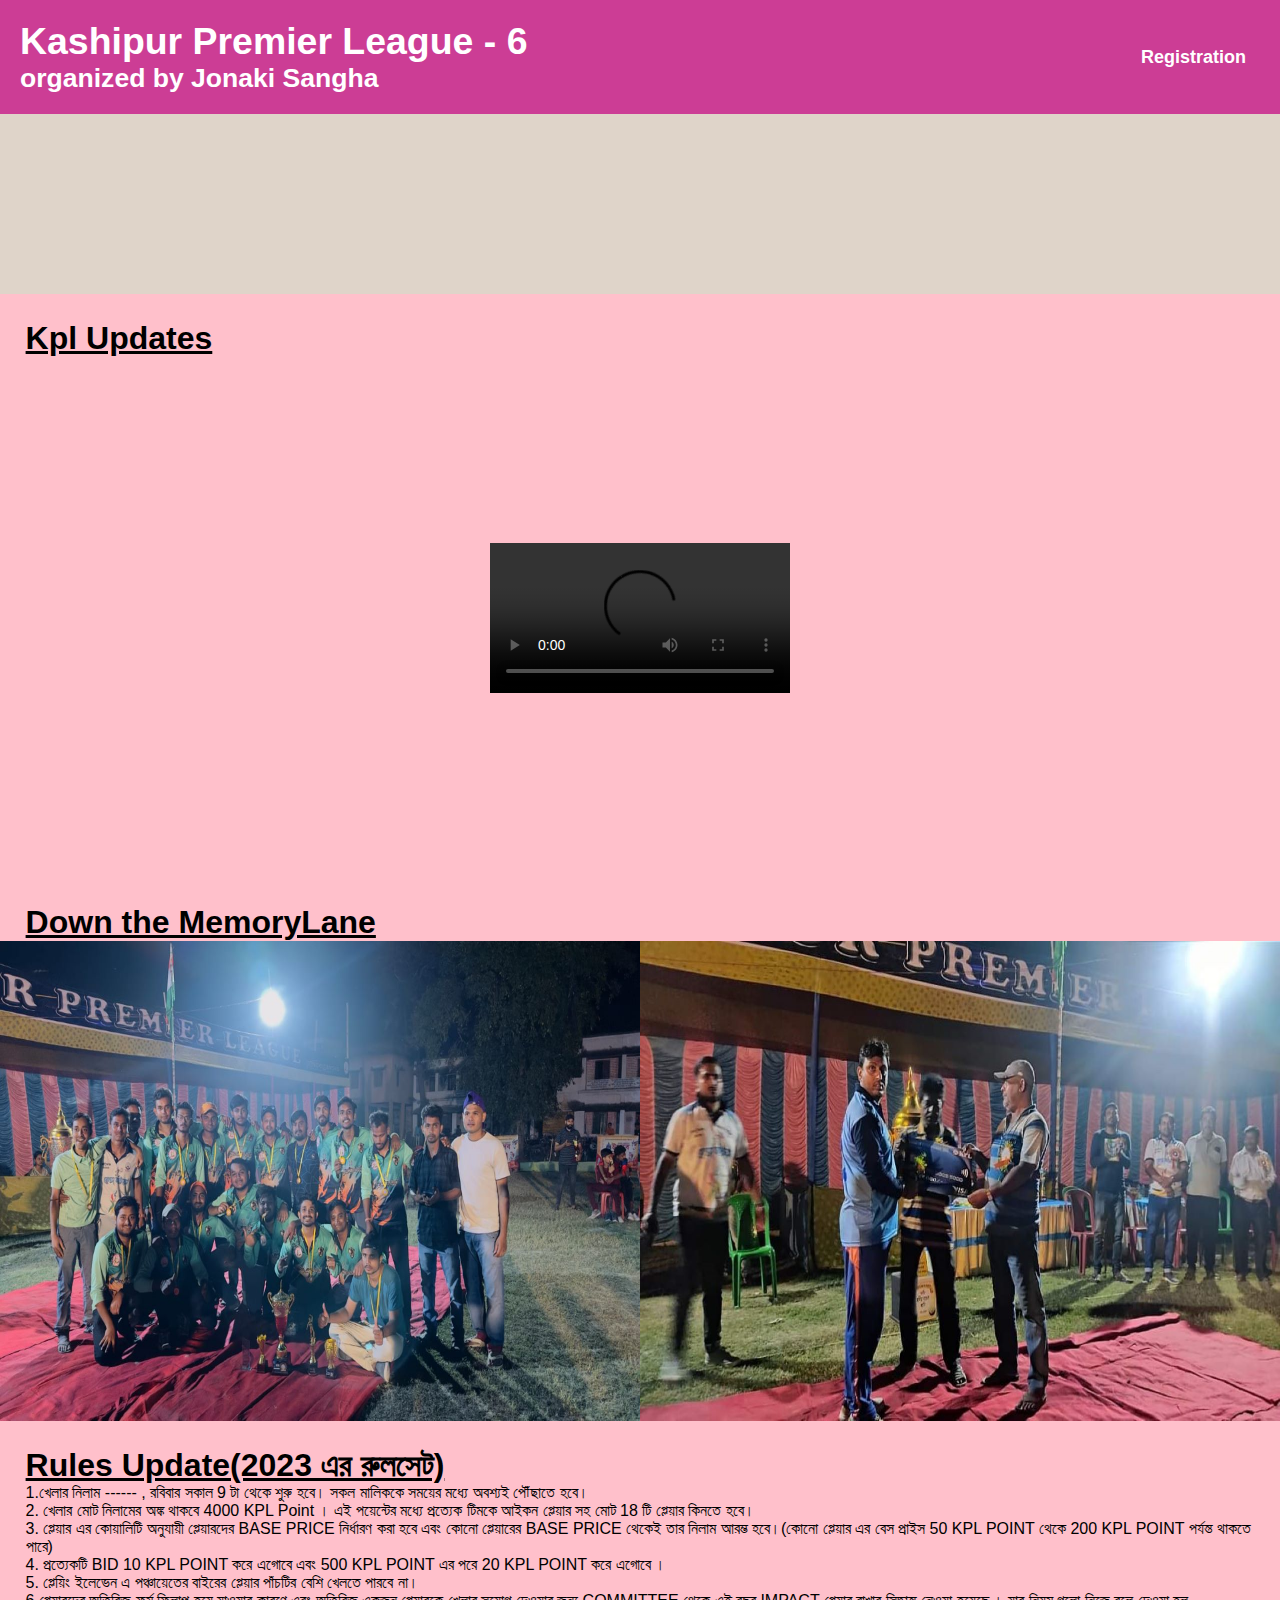
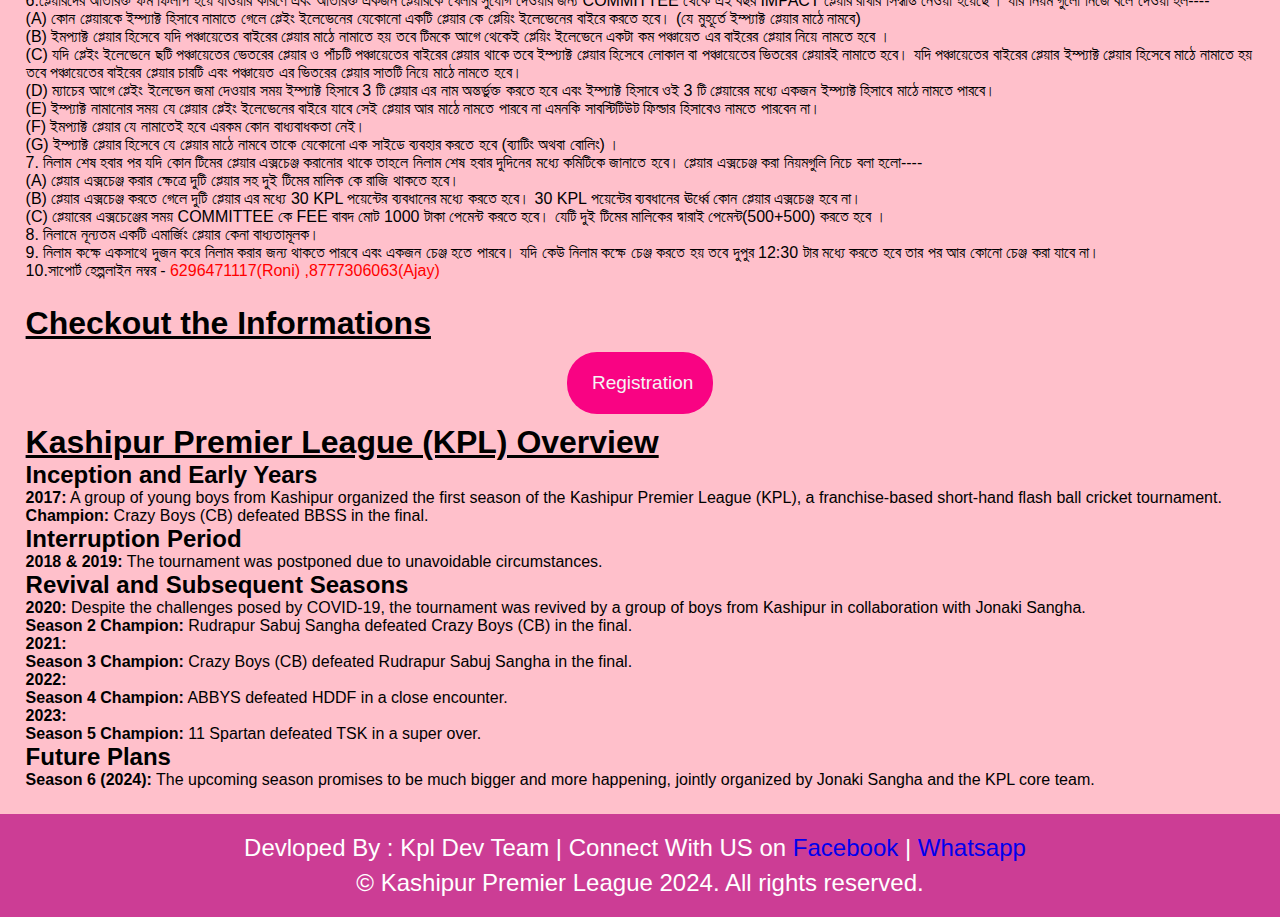
==== index.html @ cda7e5f6 "ada" ====
<!DOCTYPE html>
<html lang="en">
<link rel="icon" href="transparent_logo.ico" type="image/x-icon">

<head>
  <meta charset="UTF-8" />
  <meta http-equiv="X-UA-Compatible" content="IE=edge" />
  <meta name="viewport" content="width=device-width, initial-scale=1.0" />
  <link rel="stylesheet" href="style.css" />
  <title>Kashipur Premier League</title>
      <!-- Google tag (gtag.js) -->
<script async src="https://www.googletagmanager.com/gtag/js?id=G-2DKXMGP7B2"></script>
<script>
  window.dataLayer = window.dataLayer || [];
  function gtag(){dataLayer.push(arguments);}
  gtag('js', new Date());

  gtag('config', 'G-2DKXMGP7B2');
</script>
</head>




<body style="background-color: pink;">
  <div>
    <nav class="navbar">

      <!-- Title -->
      <div class="logo">
        <h3>Kashipur Premier League - 6 </h3>
        <h5>organized by Jonaki Sangha</h5>
      </div>
      <!-- NAVIGATION MENU -->
      <ul class="nav-links">

        <!-- USING CHECKBOX HACK -->
        <input type="checkbox" id="checkbox_toggle" />
        <label for="checkbox_toggle" class="hamburger">&#9776;</label>

        <!-- NAVIGATION MENUS -->
        <div class="menu">

          <!-- <li class="TeamList A"> 
             <p>Team List A</p>


            <ul class="dropdown">
              <li><div onclick="redirectToURL('titanSuperKings.pdf')">TSK</div></li>
              <li><div onclick="redirectToURL('abbys.pdf')">ABBYS</div></li>
              <li><div onclick="redirectToURL('bbs.pdf')">BBS</div></li>
              <li><div onclick="redirectToURL('elevenSpartan.pdf')">11S</div></li>
              <li><div onclick="redirectToURL('kashipurHoriMondir.pdf')">KHM</div></li>
            </ul>

          </li>
          <li class="TeamList B">
            <p>Team List B</p>


            <ul class="dropdown">


              <li><div onclick="redirectToURL('unitedAncholikDol.pdf')">UAD</div></li>
              <li><div onclick="redirectToURL('Vikings.pdf')">VK</div></li>
              <li><div onclick="redirectToURL('LongLiveMadMax.pdf')">LLMM</div></li>
              <li><div onclick="redirectToURL('rss.pdf')">RSS</div></li>
              <li> <div onclick="redirectToURL('JoyPagol.pdf')">JP</div> </li>
            </ul>

          </li> -->

         
          <li><a href="https://forms.gle/MFADYBw2FzgF48vK9" target="_blank">
            <strong>Registration</strong>
        </a></li>

        </div>
      </ul>
    </nav>

  </div>
</body>





<main>

  <div class="box">
    <h3 style="padding: 4%;" id="countdown"></h3>

  </div>

  <div>
    <h1 style="padding-left: 2%;padding-right: 2%;padding-top: 2%;"><u>Kpl Updates</u></h1>
    <br>
    <br>
  </div>
  <div class="video-container">
    <center>
      <video controls autoplay>
        <source src="2.mp4" type="video/ogg">
        Your browser does not support the video tag.
      </video>
  </center>
</div>
  </div>
  <div>
    <br>
    <br>
  <h1 style="padding-left: 2%;padding-right: 2%;padding-top: 2%;"><u>Down the MemoryLane</u></h1>
  <div class="slideshow">
    <div class="slides">
      <img src=2.jpg class="responsive-image">
      <img src=5.jpg class="responsive-image">
      <img src=3.jpg class="responsive-image">
      <img src=4.jpg class="responsive-image">
      <img src=41.jpeg class="responsive-image">
      <img src=1.jpg class="responsive-image">
      <img src=42.jpeg class="responsive-image">
      <img src=43.jpeg class="responsive-image">
      <img src=31.jpg class="responsive-image">
      <img src=32.jpeg class="responsive-image">
      <img src=33.jpeg class="responsive-image">
      <img src=34.jpeg class="responsive-image">
      <img src=35.jpeg class="responsive-image">
      <img src=36.jpeg class="responsive-image">
      <img src=37.jpeg class="responsive-image">
      <img src=38.jpeg class="responsive-image">
      <img src=39.jpeg class="responsive-image">
      <img src=40.jpeg class="responsive-image">
    </div>
  </div>
  <script src="script.js"></script>
  </div>
</div>

  <div  style="padding-left: 2%;padding-right: 2%;padding-top: 2%;padding-bottom: 2%;">
    <h1><u>Rules Update(2023 এর রুলসেট)</u></h1>
    <p lang="bn">
      <li>1.খেলার নিলাম ------ , রবিবার সকাল 9 টা থেকে শুরু হবে। সকল মালিককে সময়ের মধ্যে অবশ্যই পৌঁছাতে হবে।</li>
      <li>2. খেলার মোট নিলামের অঙ্ক থাকবে 4000 KPL Point । এই পয়েন্টের মধ্যে প্রত্যেক টিমকে আইকন প্লেয়ার সহ মোট 18 টি
        প্লেয়ার কিনতে হবে।</li>
      <li> 3. প্লেয়ার এর কোয়ালিটি অনুযায়ী প্লেয়ারদের BASE PRICE নির্ধারণ করা হবে এবং কোনো প্লেয়ারের BASE PRICE
        থেকেই তার নিলাম আরম্ভ হবে।(কোনো প্লেয়ার এর বেস প্রাইস 50 KPL POINT থেকে 200 KPL POINT পর্যন্ত থাকতে পারে)</li>
      <li>4. প্রত্যেকটি BID 10 KPL POINT করে এগোবে এবং 500 KPL POINT এর পরে 20 KPL POINT করে এগোবে ।</li>
      <li>5. প্লেয়িং ইলেভেন এ পঞ্চায়েতের বাইরের প্লেয়ার পাঁচটির বেশি খেলতে পারবে না।</li>
      <li>6.প্লেয়ারদের অতিরিক্ত ফর্ম ফিলাপ হয়ে যাওয়ার কারণে এবং অতিরিক্ত একজন প্লেয়ারকে খেলার সুযোগ দেওয়ার জন্য
        COMMITTEE থেকে এই বছর IMPACT প্লেয়ার রাখার সিদ্ধান্ত নেওয়া হয়েছে । যার নিয়ম গুলো নিজে বলে দেওয়া হল----</li>
      <li> (A) কোন প্লেয়ারকে ইম্প্যাক্ট হিসাবে নামাতে গেলে প্লেইং ইলেভেনের যেকোনো একটি প্লেয়ার কে প্লেয়িং ইলেভেনের
        বাইরে করতে হবে। (যে মুহূর্তে ইম্প্যাক্ট প্লেয়ার মাঠে নামবে)</li>
      <li> (B) ইমপ্যাক্ট প্লেয়ার হিসেবে যদি পঞ্চায়েতের বাইরের প্লেয়ার মাঠে নামাতে হয় তবে টিমকে আগে থেকেই প্লেয়িং
        ইলেভেনে একটা কম পঞ্চায়েত এর বাইরের প্লেয়ার নিয়ে নামতে হবে ।</li>
      <li>(C) যদি প্লেইং ইলেভেনে ছটি পঞ্চায়েতের ভেতরের প্লেয়ার ও পাঁচটি পঞ্চায়েতের বাইরের প্লেয়ার থাকে তবে
        ইম্প্যাক্ট প্লেয়ার হিসেবে লোকাল বা পঞ্চায়েতের ভিতরের প্লেয়ারই নামাতে হবে। যদি পঞ্চায়েতের বাইরের প্লেয়ার
        ইম্প্যাক্ট প্লেয়ার হিসেবে মাঠে নামাতে হয় তবে পঞ্চায়েতের বাইরের প্লেয়ার চারটি এবং পঞ্চায়েত এর ভিতরের
        প্লেয়ার সাতটি নিয়ে মাঠে নামতে হবে।</li>
      <li>(D) ম্যাচের আগে প্লেইং ইলেভেন জমা দেওয়ার সময় ইম্প্যাক্ট হিসাবে 3 টি প্লেয়ার এর নাম অন্তর্ভুক্ত করতে হবে এবং
        ইম্প্যাক্ট হিসাবে ওই 3 টি প্লেয়ারের মধ্যে একজন ইম্প্যাক্ট হিসাবে মাঠে নামতে পারবে।</li>
      <li>(E) ইম্প্যাক্ট নামানোর সময় যে প্লেয়ার প্লেইং ইলেভেনের বাইরে যাবে সেই প্লেয়ার আর মাঠে নামতে পারবে না এমনকি
        সাবস্টিটিউট ফিল্ডার হিসাবেও নামতে পারবেন না।</li>
      <li>(F) ইমপ্যাক্ট প্লেয়ার যে নামাতেই হবে এরকম কোন বাধ্যবাধকতা নেই।</li>
      <li>(G) ইম্প্যাক্ট প্লেয়ার হিসেবে যে প্লেয়ার মাঠে নামবে তাকে যেকোনো এক সাইডে ব্যবহার করতে হবে (ব্যাটিং অথবা
        বোলিং) ।</li>
      <li>7. নিলাম শেষ হবার পর যদি কোন টিমের প্লেয়ার এক্সচেঞ্জ করানোর থাকে তাহলে নিলাম শেষ হবার দুদিনের মধ্যে কমিটিকে
        জানাতে হবে। প্লেয়ার এক্সচেঞ্জ করা নিয়মগুলি নিচে বলা হলো----</li>
      <li> (A) প্লেয়ার এক্সচেঞ্জ করার ক্ষেত্রে দুটি প্লেয়ার সহ দুই টিমের মালিক কে রাজি থাকতে হবে।</li>
      <li>(B) প্লেয়ার এক্সচেঞ্জ করতে গেলে দুটি প্লেয়ার এর মধ্যে 30 KPL পয়েন্টের ব্যবধানের মধ্যে করতে হবে। 30 KPL
        পয়েন্টের ব্যবধানের ঊর্ধ্বে কোন প্লেয়ার এক্সচেঞ্জ হবে না।</li>
      <li> (C) প্লেয়ারের এক্সচেঞ্জের সময় COMMITTEE কে FEE বাবদ মোট 1000 টাকা পেমেন্ট করতে হবে। যেটি দুই টিমের মালিকের
        দ্বারাই পেমেন্ট(500+500) করতে হবে ।</li>
      <li>8. নিলামে নূন্যতম একটি এমার্জিং প্লেয়ার কেনা বাধ্যতামূলক।</li>
      <li> 9. নিলাম কক্ষে একসাথে দুজন করে নিলাম করার জন্য থাকতে পারবে এবং একজন চেঞ্জ হতে পারবে। যদি কেউ নিলাম কক্ষে
        চেঞ্জ করতে হয় তবে দুপুর 12:30 টার মধ্যে করতে হবে তার পর আর কোনো চেঞ্জ করা যাবে না।</li>
      <li> 10.সাপোর্ট হেল্পলাইন নম্বর - 
        <a href="https://wa.me/6296471117" target="_blank">
          <font color="red">6296471117(Roni)</font>
        </a><a href="https://wa.me/8777306063" target="_blank">
          <font color="red">,8777306063(Ajay)</font>
        </a>
      </li>
    </p>
  </div>



  <div style="padding-left: 2%;padding-right: 2%">
    <h1 style="color: black;"><u>Checkout the Informations</u></h1>
     <div class="flex-container">
      <div
        onclick="redirectToURL('https://forms.gle/MFADYBw2FzgF48vK9')">
        <button style="background: none; border: none; color: whitesmoke; cursor: pointer;"></button>   Registration
      </div>
    </div>
       <!--  <div
        onclick="redirectToURL('owner.pdf'),fetch('https://kpl2023.online/registration/kpl/registration/api/eventCount?id=3')">
        <button style="background: none; border: none; color: whitesmoke; cursor: pointer;"></button>
        Owner Informations
      </div>
      <div
        onclick="redirectToURL('rules.pdf'),fetch('https://kpl2023.online/registration/kpl/registration/api/eventCount?id=1')">
        <button style="background: none; border: none; color: whitesmoke; cursor: pointer;"></button>Rules & Regulation
      </div>
    </div>-->
  


  <div  spellcheck="true" style="padding-right: 2%;padding-bottom: 2%; ">
    <h1><u>Kashipur Premier League (KPL) Overview</u></h1>
    <h2>Inception and Early Years</h2>
    <p><strong>2017:</strong> A group of young boys from Kashipur organized the first season of the Kashipur Premier League (KPL), a franchise-based short-hand flash ball cricket tournament.</p>
    <ul>
        <li><strong>Champion:</strong> Crazy Boys (CB) defeated BBSS in the final.</li>
    </ul>

    <h2>Interruption Period</h2>
    <p><strong>2018 & 2019:</strong> The tournament was postponed due to unavoidable circumstances.</p>

    <h2>Revival and Subsequent Seasons</h2>
    <p><strong>2020:</strong> Despite the challenges posed by COVID-19, the tournament was revived by a group of boys from Kashipur in collaboration with Jonaki Sangha.</p>
    <ul>
        <li><strong>Season 2 Champion:</strong> Rudrapur Sabuj Sangha defeated Crazy Boys (CB) in the final.</li>
    </ul>

    <p><strong>2021:</strong></p>
    <ul>
        <li><strong>Season 3 Champion:</strong> Crazy Boys (CB) defeated Rudrapur Sabuj Sangha in the final.</li>
    </ul>

    <p><strong>2022:</strong></p>
    <ul>
        <li><strong>Season 4 Champion:</strong> ABBYS defeated HDDF in a close encounter.</li>
    </ul>

    <p><strong>2023:</strong></p>
    <ul>
        <li><strong>Season 5 Champion:</strong> 11 Spartan defeated TSK in a super over.</li>
    </ul>

    <h2>Future Plans</h2>
    <p><strong>Season 6 (2024):</strong> The upcoming season promises to be much bigger and more happening, jointly organized by Jonaki Sangha and the KPL core team.</p>
  </div>

</main>

<footer>
  <div class="footer-content">
    <span class="developer-name">Devloped By : Kpl Dev Team | Connect With US on
      <a href="https://www.facebook.com/kplofficial11" target="_blank">Facebook</a> |
      <a href="https://wa.me/8116199489" target="_blank">Whatsapp</a>
    </span>

  </div>
  <div class="copyright">
    &copy; Kashipur Premier League 2024. All rights reserved.
  </div>
</footer>

</html>
---- style.css ----
@import url('https://fonts.googleapis.com/css2?family=Comfortaa:wght@300&display=swap');
/* UTILITIES */
* {
    margin: 0;
    padding: 0;
    box-sizing: border-box;
    font-family: "Calibri", sans-serif;
  }
  
  
  a {
    text-decoration: none;
  }
  
  li {
    list-style: none;
  }

  /* NAVBAR STYLING STARTS */
.navbar {
    display: flex;
    align-items: center;
    justify-content: space-between;
    padding: 20px;
    background-color:#cc3d95;
    color: #fff;
  }
  
  .nav-links a {
    color: #fff;
  }
  
  /* LOGO */
  .logo {
    font-size: 32px;
  }
  
  /* NAVBAR MENU */
  .menu {
    display: flex;
    gap: 1em;
    font-size: 18px;
  }
  
  .menu li:hover {
    background-color: #4c9e9e;
    border-radius: 5px;
    transition: 0.3s ease;
  }
  
  .menu li {
    padding: 5px 14px;
  }
  
  /* DROPDOWN MENU */
  .TeamList {
    position: relative; 
  }
  
  .dropdown {
    background-color: rgb(1, 139, 139);
    padding: 1em 0;
    position: absolute; /*WITH RESPECT TO PARENT*/
    display: none;
    border-radius: 8px;
    top: 35px;
  }
  
  .dropdown li + li {
    margin-top: 10px;
  }
  
  .dropdown li {
    padding: 0.5em 1em;
    width: 8em;
    text-align: center;
  }
  
  .dropdown li:hover {
    background-color: #4c9e9e;
  }
  
  .TeamList:hover .dropdown {
    display: block;
  }

  /* RESPONSIVE NAVBAR MENU STARTS */

/* CHECKBOX HACK */

input[type=checkbox] {
    display: none;
  } 
  
  /* HAMBURGER MENU */
  .hamburger {
    display: none;
    font-size: 24px;
    user-select: none;
  }
  
  /* APPLYING MEDIA QUERIES */
  @media (max-width: 768px) {
   .menu {
      display:none;
      position: absolute;
      background-color:teal;
      right: 0;
      left: 0;
      text-align: center;
      padding: 16px 0;
    }
  
    .menu li:hover {
      display: inline-block;
      background-color:#4c9e9e;
      transition: 0.3s ease;
    }
  
    .menu li + li {
      margin-top: 12px;
    }
  
    input[type=checkbox]:checked ~ .menu {
      display: block;
    }
  
    .hamburger {
      display: block;
    }
  
    .dropdown {
      left: 50%;
      top: 30px;
      transform: translateX(35%);
    }
  
    .dropdown li:hover {
      background-color: #4c9e9e;
    }
  }










  
  /* Footer styles */
footer {
    background-color: #cc3d95;
    padding: 20px;
    text-align: center;
    color: #fff;
    font-size: 24px;
  }
  
  .footer-content {
    display: flex;
    justify-content: center;
    align-items: center;
    margin-bottom: 10px;
  }
  
  .developer-name {
    margin-right: 10px;
  }
  
  .developer-name,
  a img {
    height: 25px;
  }
  
  /* Media queries for mobile responsiveness */
  @media (max-width: 768px) {
    .footer-content {
      flex-direction: column;
    }
  
    .developer-name {
      margin-bottom: 15%;
    }
  
    .developer-name,
    a img {
      height: 20px;
    }
  }



  



  .flex-container {
    display: flex;
   justify-content: space-around;
  }
  
  .flex-container > div {
    background-color:rgb(249 3 131);
    color: whitesmoke;
    margin: 10px;
    padding: 20px;
    font-size: 19px;
    cursor: pointer;
    border-radius: 30px;
  }
  @media (max-width: 768px) {
    .flex-container {
      flex-direction: column;
    }
  }

  .footer a {
    color: #333333;
    text-decoration: none;
    font-weight: bold;
  }

  .footer a:hover {
    color: #007bff;
  }


  .box {
    display: flex;
    align-items: center;
    justify-content: center;
    height: 20vh; /* 20% of viewport height */
    background-color:#dfd4c9;
    color: #e91912;
    font-size: 130%;
  }
  @media screen and (max-width: 480px) {
    .box {
      height: 25vh; 
        font-size: 16px;
    }
}
  body{
    background-color:rgb(241 240 238)
  }

  





  .container {
    max-width: 100%; /* Ensure the container takes the full width of the viewport */
    overflow: hidden;
    display: flex; /* Use flexbox to center the image */
    justify-content: center; /* Horizontally center the image on all screens */
  }
  
  .responsive-image {
    width: 100%; /* Image will fit the screen on small screens */
    height: auto; /* Maintain the aspect ratio */
  }
  
  /* Media query for relatively bigger screens like 14-inch screens */
  @media screen and (min-width: 10in) {
    .responsive-image {
      display: block;
      margin-left: auto;
      margin-right: auto;
      width: 50%;/* Set image width to 50% for relatively bigger screens */
    }
  }




  .slideshow {
    max-width: 100%;
    height: auto;
    overflow: hidden;
    position: relative;
}
.slides {
    display: flex;
    transition: transform 0.5s ease;
}
.slides img {
    max-width: 100%;
    height: auto;
    margin: 0;
}


#countdown-container {
  font-size: 18px;
  color: black; /* Change this color to your preferred text color */
}

#countdown {
  color: orangered; /* Change this color to the color you want for the countdown timer */
}
.disabled-link {
  color: grey; /* Grey color for the text */
  pointer-events: none; /* Prevents clicking on the link */
  text-decoration: none; /* Removes underline */
  cursor: default; /* Shows default cursor */
}

.video-container {
  position: relative;
  width: auto;
  height: 50vh; /* Full viewport height */
  overflow: hidden;
  display: flex;
  justify-content: center;
  align-items: center;
}

video {
  position: absolute;
  top: 50%;
  left: 50%;
  -webkit-transform: translate(-50%, -50%);
  transform: translate(-50%, -50%);
  object-fit: cover;
}
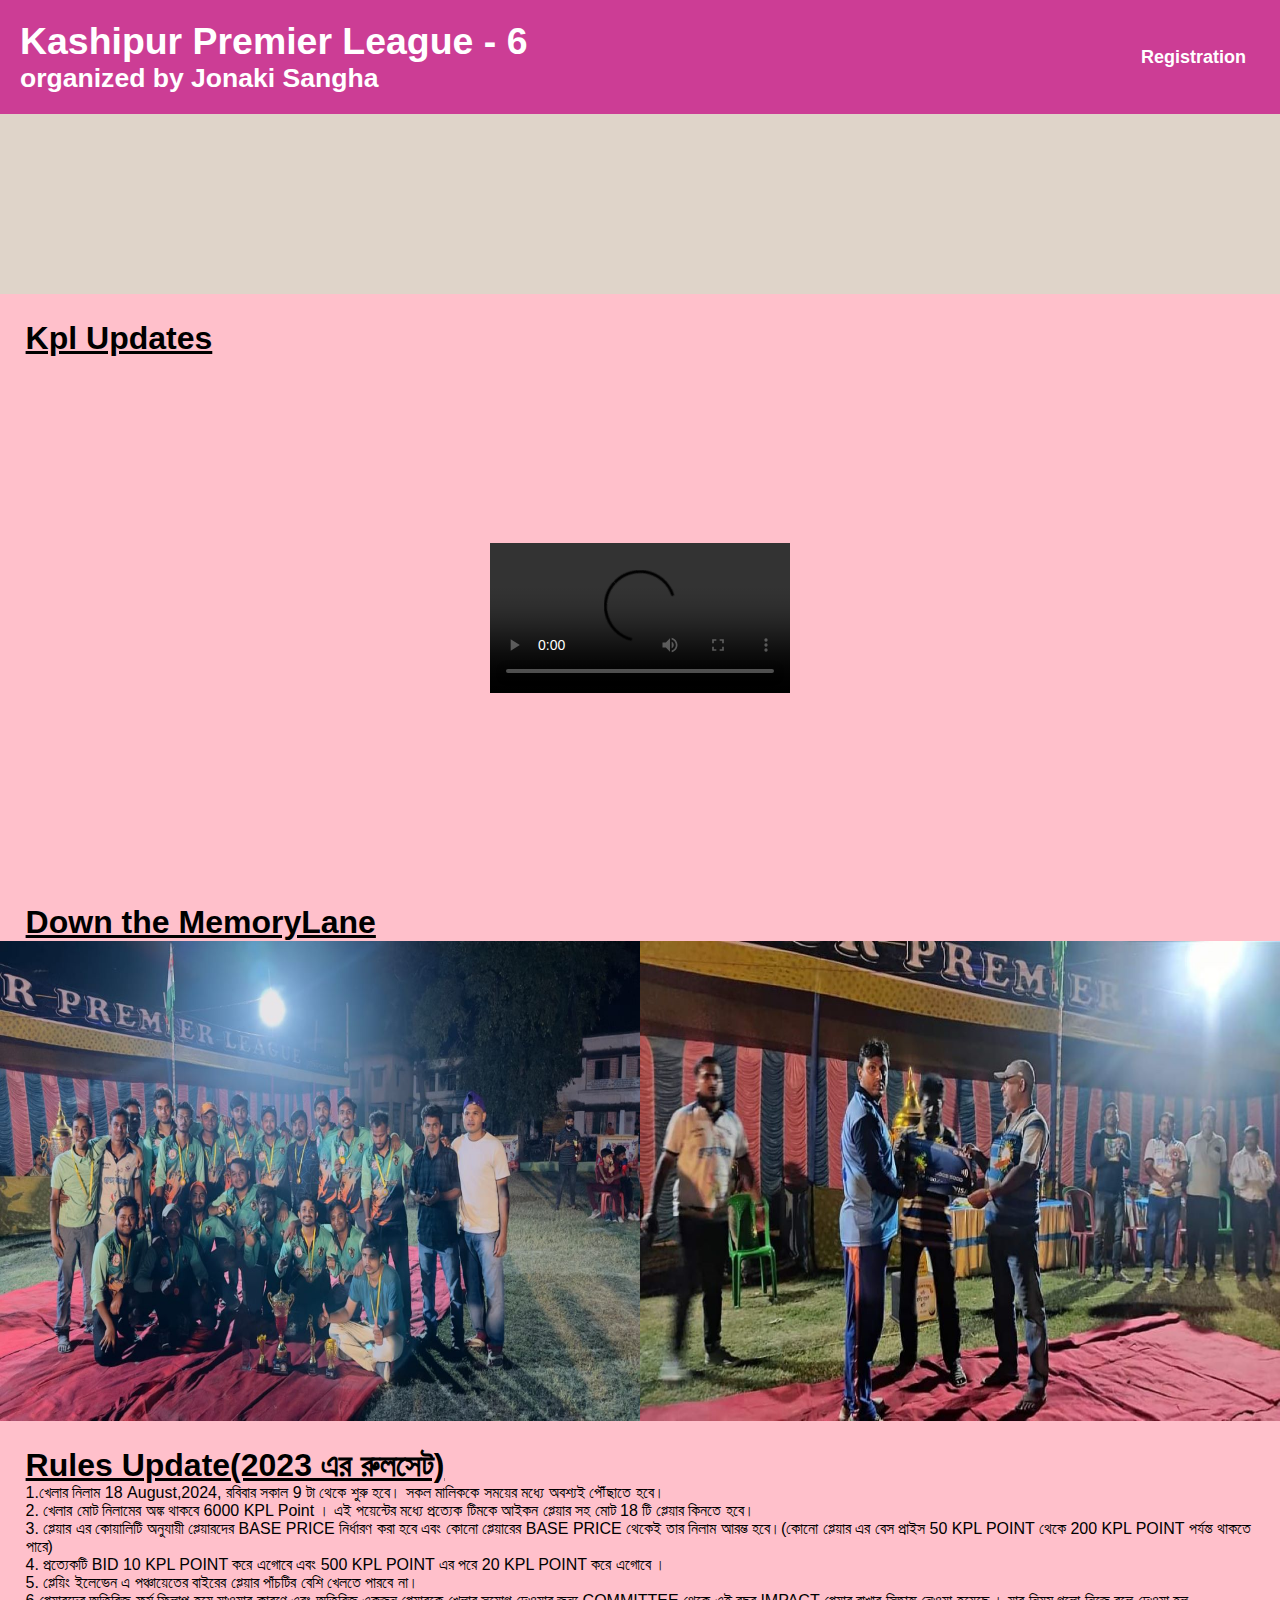
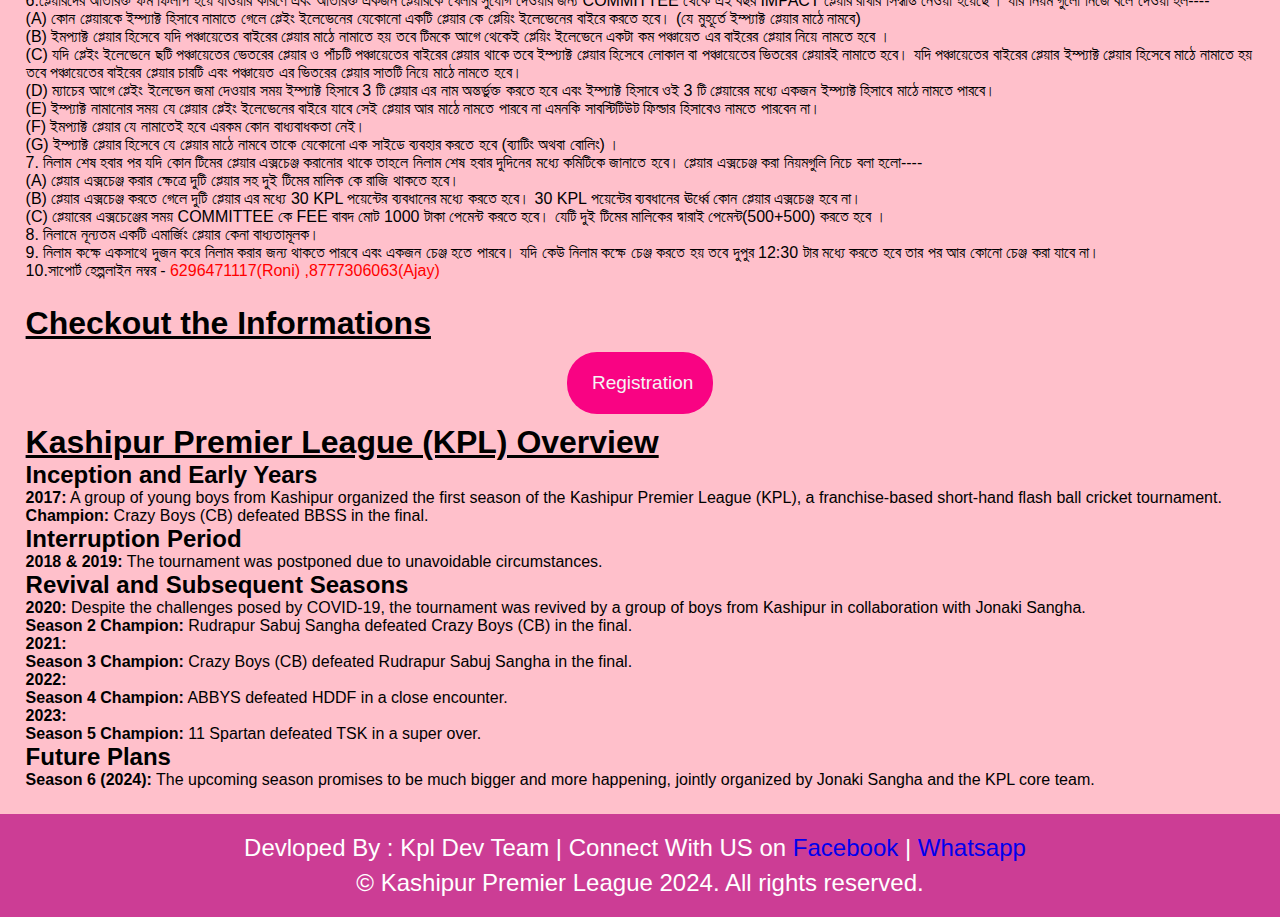
==== commit d16d3a97: "add" ====
--- a/index.html
+++ b/index.html
@@ -140,8 +140,8 @@
   <div  style="padding-left: 2%;padding-right: 2%;padding-top: 2%;padding-bottom: 2%;">
     <h1><u>Rules Update(2023 এর রুলসেট)</u></h1>
     <p lang="bn">
-      <li>1.খেলার নিলাম ------ , রবিবার সকাল 9 টা থেকে শুরু হবে। সকল মালিককে সময়ের মধ্যে অবশ্যই পৌঁছাতে হবে।</li>
-      <li>2. খেলার মোট নিলামের অঙ্ক থাকবে 4000 KPL Point । এই পয়েন্টের মধ্যে প্রত্যেক টিমকে আইকন প্লেয়ার সহ মোট 18 টি
+      <li>1.খেলার নিলাম 18 August,2024, রবিবার সকাল 9 টা থেকে শুরু হবে। সকল মালিককে সময়ের মধ্যে অবশ্যই পৌঁছাতে হবে।</li>
+      <li>2. খেলার মোট নিলামের অঙ্ক থাকবে 6000 KPL Point । এই পয়েন্টের মধ্যে প্রত্যেক টিমকে আইকন প্লেয়ার সহ মোট 18 টি
         প্লেয়ার কিনতে হবে।</li>
       <li> 3. প্লেয়ার এর কোয়ালিটি অনুযায়ী প্লেয়ারদের BASE PRICE নির্ধারণ করা হবে এবং কোনো প্লেয়ারের BASE PRICE
         থেকেই তার নিলাম আরম্ভ হবে।(কোনো প্লেয়ার এর বেস প্রাইস 50 KPL POINT থেকে 200 KPL POINT পর্যন্ত থাকতে পারে)</li>
@@ -249,7 +249,7 @@
   <div class="footer-content">
     <span class="developer-name">Devloped By : Kpl Dev Team | Connect With US on
       <a href="https://www.facebook.com/kplofficial11" target="_blank">Facebook</a> |
-      <a href="https://wa.me/8116199489" target="_blank">Whatsapp</a>
+      <a href="https://wa.me/6294390992" target="_blank">Whatsapp</a>
     </span>
 
   </div>
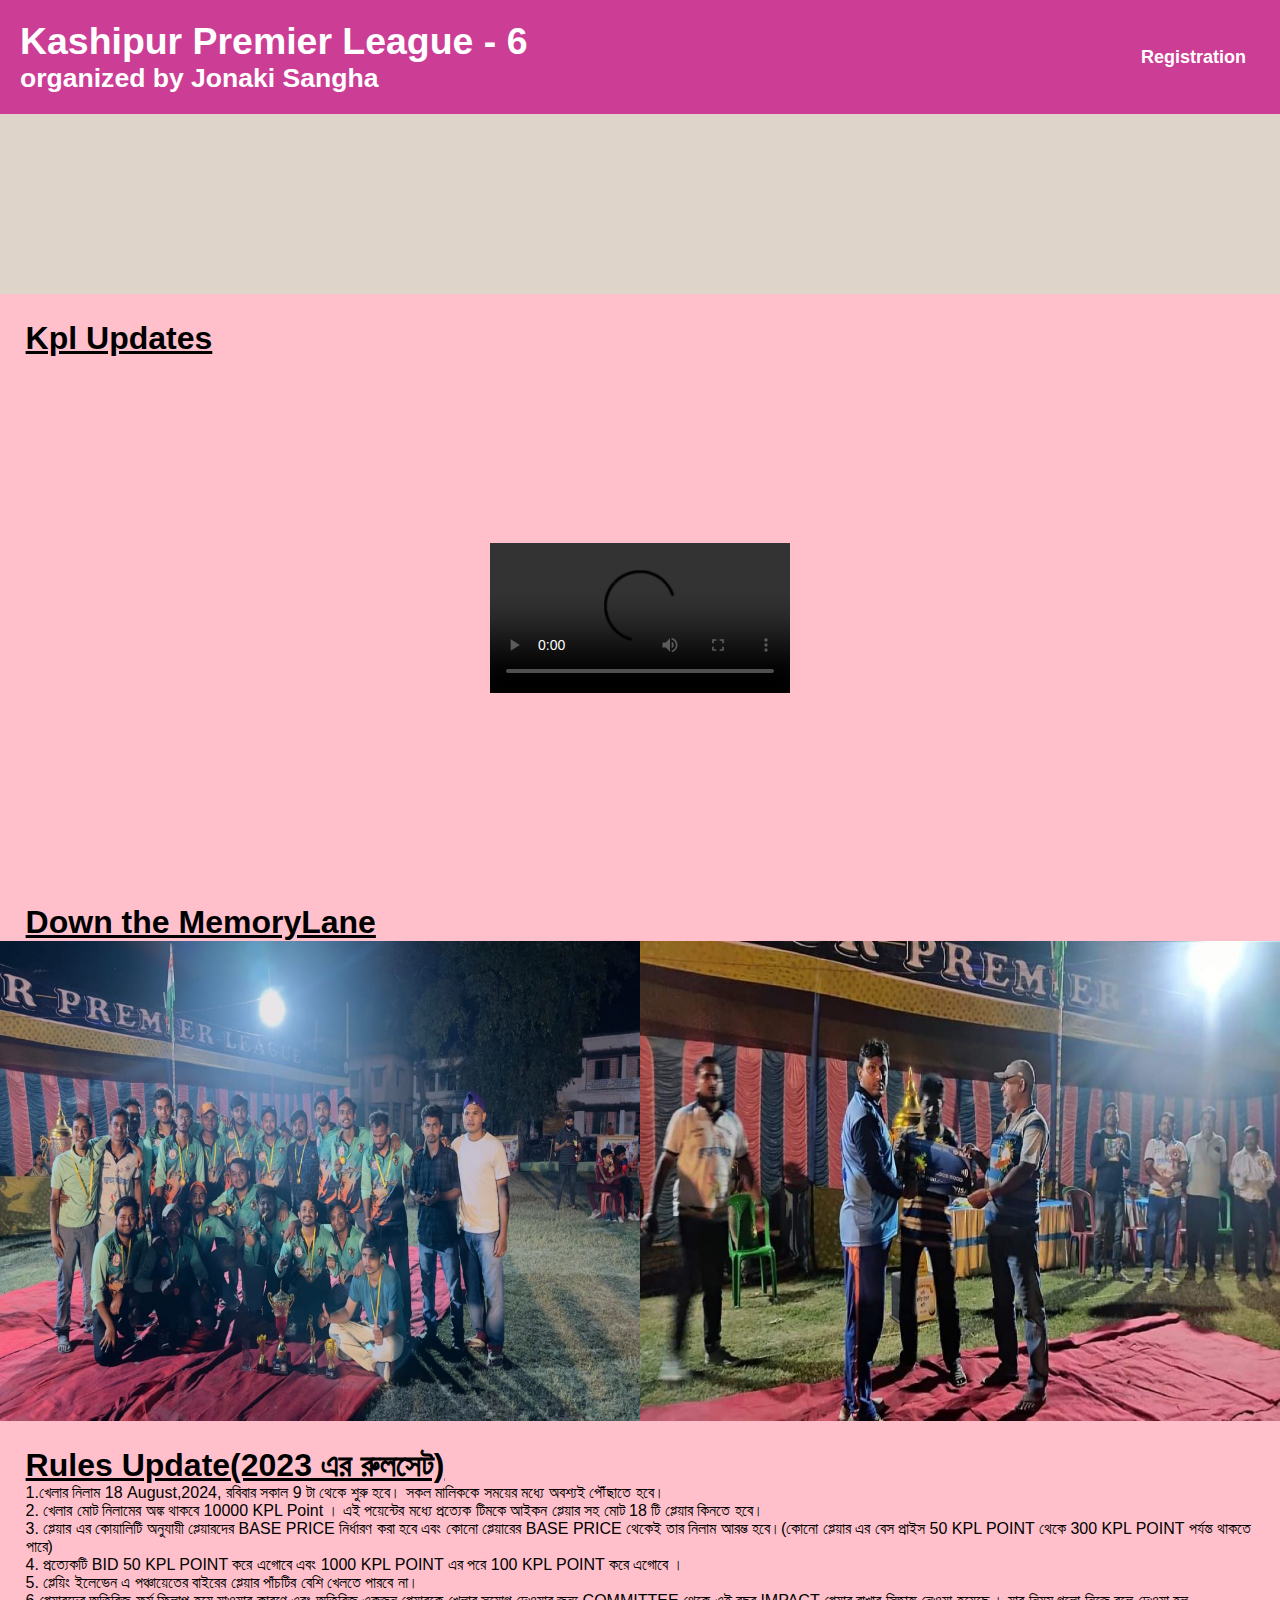
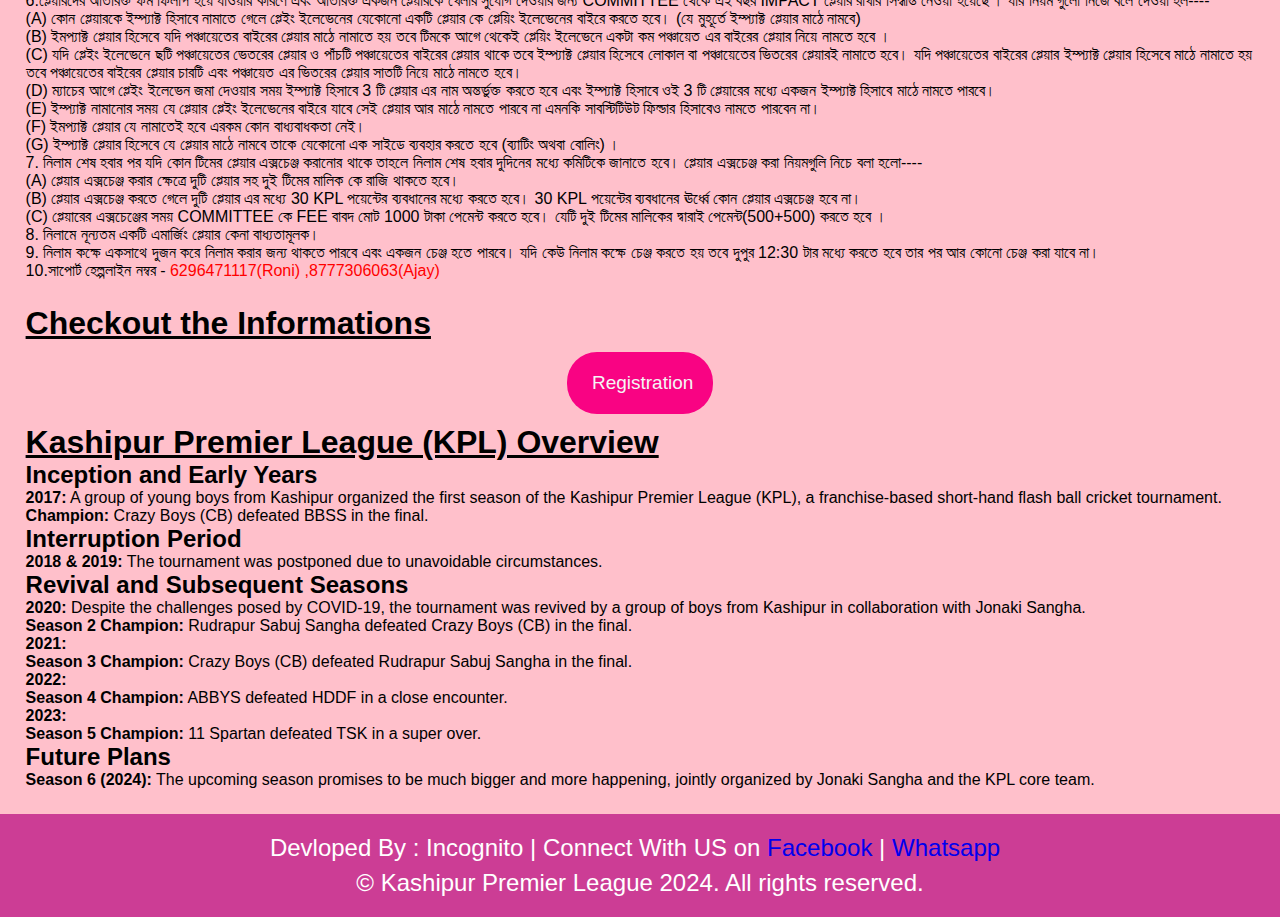
==== commit fe26e9d1: "Kpl Dev" ====
--- a/index.html
+++ b/index.html
@@ -141,11 +141,11 @@
     <h1><u>Rules Update(2023 এর রুলসেট)</u></h1>
     <p lang="bn">
       <li>1.খেলার নিলাম 18 August,2024, রবিবার সকাল 9 টা থেকে শুরু হবে। সকল মালিককে সময়ের মধ্যে অবশ্যই পৌঁছাতে হবে।</li>
-      <li>2. খেলার মোট নিলামের অঙ্ক থাকবে 6000 KPL Point । এই পয়েন্টের মধ্যে প্রত্যেক টিমকে আইকন প্লেয়ার সহ মোট 18 টি
+      <li>2. খেলার মোট নিলামের অঙ্ক থাকবে 10000 KPL Point । এই পয়েন্টের মধ্যে প্রত্যেক টিমকে আইকন প্লেয়ার সহ মোট 18 টি
         প্লেয়ার কিনতে হবে।</li>
       <li> 3. প্লেয়ার এর কোয়ালিটি অনুযায়ী প্লেয়ারদের BASE PRICE নির্ধারণ করা হবে এবং কোনো প্লেয়ারের BASE PRICE
-        থেকেই তার নিলাম আরম্ভ হবে।(কোনো প্লেয়ার এর বেস প্রাইস 50 KPL POINT থেকে 200 KPL POINT পর্যন্ত থাকতে পারে)</li>
-      <li>4. প্রত্যেকটি BID 10 KPL POINT করে এগোবে এবং 500 KPL POINT এর পরে 20 KPL POINT করে এগোবে ।</li>
+        থেকেই তার নিলাম আরম্ভ হবে।(কোনো প্লেয়ার এর বেস প্রাইস 50 KPL POINT থেকে 300 KPL POINT পর্যন্ত থাকতে পারে)</li>
+      <li>4. প্রত্যেকটি BID 50 KPL POINT করে এগোবে এবং 1000 KPL POINT এর পরে 100 KPL POINT করে এগোবে ।</li>
       <li>5. প্লেয়িং ইলেভেন এ পঞ্চায়েতের বাইরের প্লেয়ার পাঁচটির বেশি খেলতে পারবে না।</li>
       <li>6.প্লেয়ারদের অতিরিক্ত ফর্ম ফিলাপ হয়ে যাওয়ার কারণে এবং অতিরিক্ত একজন প্লেয়ারকে খেলার সুযোগ দেওয়ার জন্য
         COMMITTEE থেকে এই বছর IMPACT প্লেয়ার রাখার সিদ্ধান্ত নেওয়া হয়েছে । যার নিয়ম গুলো নিজে বলে দেওয়া হল----</li>
@@ -247,7 +247,7 @@
 
 <footer>
   <div class="footer-content">
-    <span class="developer-name">Devloped By : Kpl Dev Team | Connect With US on
+    <span class="developer-name">Devloped By : Incognito | Connect With US on
       <a href="https://www.facebook.com/kplofficial11" target="_blank">Facebook</a> |
       <a href="https://wa.me/6294390992" target="_blank">Whatsapp</a>
     </span>
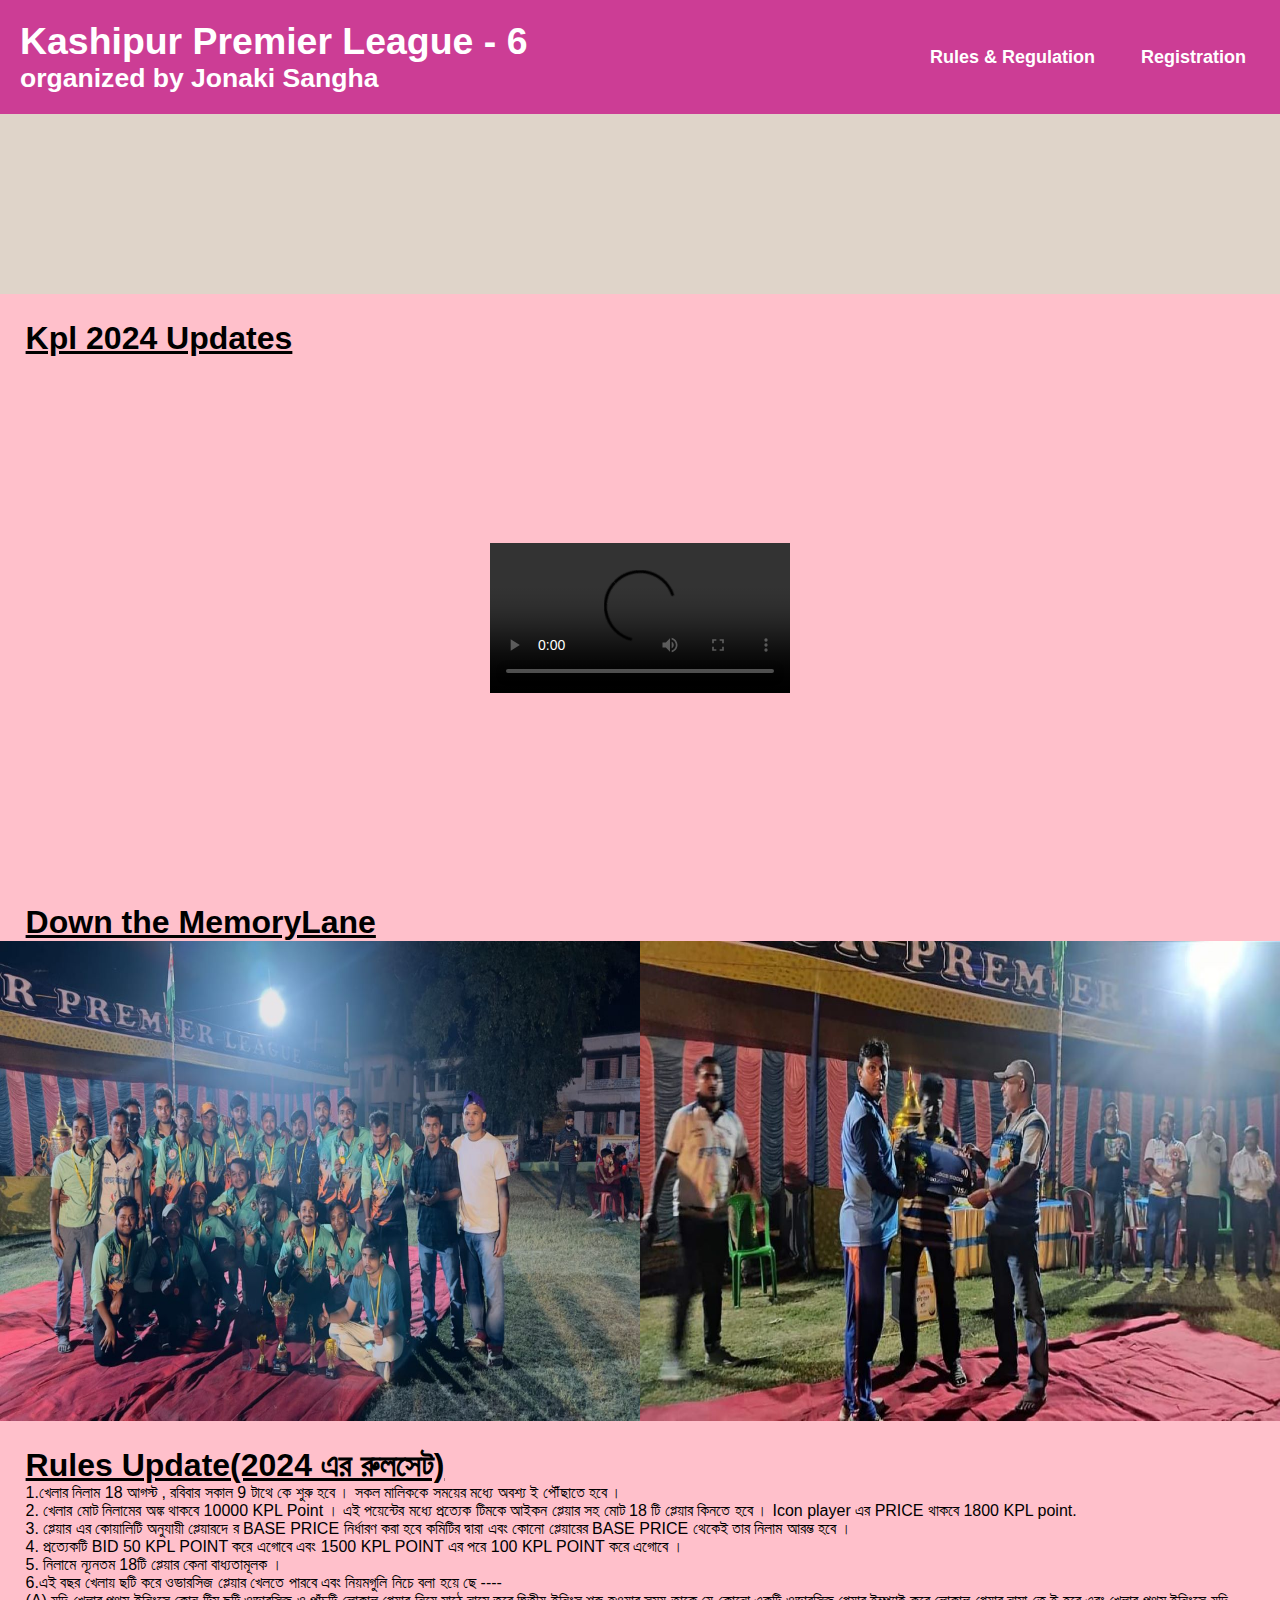
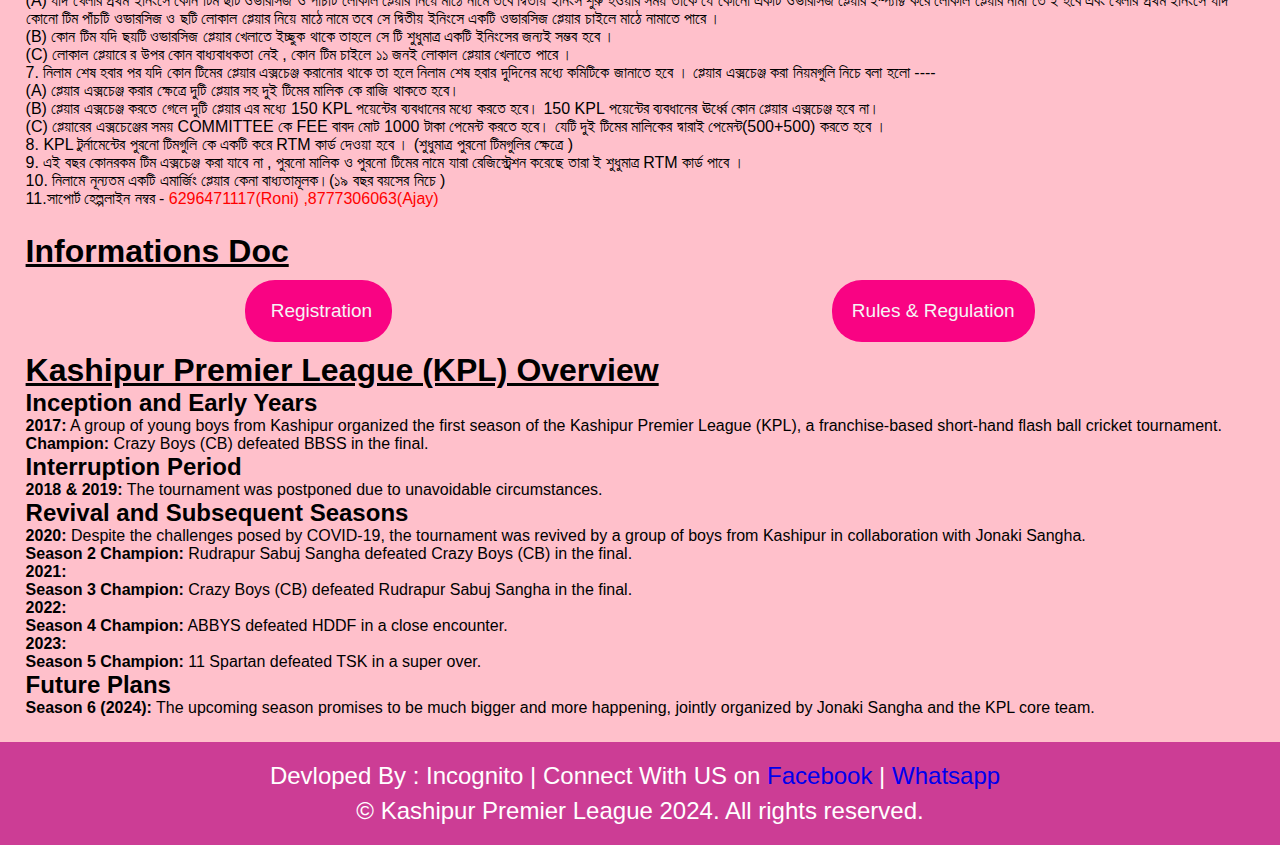
==== commit b475b797: "jyoti level" ====
--- a/index.html
+++ b/index.html
@@ -69,7 +69,9 @@
             </ul>
 
           </li> -->
-
+          <li><a href="rule.pdf" target="_blank">
+            <strong>Rules & Regulation</strong>
+        </a></li>
          
           <li><a href="https://forms.gle/MFADYBw2FzgF48vK9" target="_blank">
             <strong>Registration</strong>
@@ -94,7 +96,7 @@
   </div>
 
   <div>
-    <h1 style="padding-left: 2%;padding-right: 2%;padding-top: 2%;"><u>Kpl Updates</u></h1>
+    <h1 style="padding-left: 2%;padding-right: 2%;padding-top: 2%;"><u>Kpl 2024 Updates</u></h1>
     <br>
     <br>
   </div>
@@ -138,43 +140,34 @@
 </div>
 
   <div  style="padding-left: 2%;padding-right: 2%;padding-top: 2%;padding-bottom: 2%;">
-    <h1><u>Rules Update(2023 এর রুলসেট)</u></h1>
+    <h1><u>Rules Update(2024 এর রুলসেট)</u></h1>
     <p lang="bn">
-      <li>1.খেলার নিলাম 18 August,2024, রবিবার সকাল 9 টা থেকে শুরু হবে। সকল মালিককে সময়ের মধ্যে অবশ্যই পৌঁছাতে হবে।</li>
-      <li>2. খেলার মোট নিলামের অঙ্ক থাকবে 10000 KPL Point । এই পয়েন্টের মধ্যে প্রত্যেক টিমকে আইকন প্লেয়ার সহ মোট 18 টি
-        প্লেয়ার কিনতে হবে।</li>
-      <li> 3. প্লেয়ার এর কোয়ালিটি অনুযায়ী প্লেয়ারদের BASE PRICE নির্ধারণ করা হবে এবং কোনো প্লেয়ারের BASE PRICE
-        থেকেই তার নিলাম আরম্ভ হবে।(কোনো প্লেয়ার এর বেস প্রাইস 50 KPL POINT থেকে 300 KPL POINT পর্যন্ত থাকতে পারে)</li>
-      <li>4. প্রত্যেকটি BID 50 KPL POINT করে এগোবে এবং 1000 KPL POINT এর পরে 100 KPL POINT করে এগোবে ।</li>
-      <li>5. প্লেয়িং ইলেভেন এ পঞ্চায়েতের বাইরের প্লেয়ার পাঁচটির বেশি খেলতে পারবে না।</li>
-      <li>6.প্লেয়ারদের অতিরিক্ত ফর্ম ফিলাপ হয়ে যাওয়ার কারণে এবং অতিরিক্ত একজন প্লেয়ারকে খেলার সুযোগ দেওয়ার জন্য
-        COMMITTEE থেকে এই বছর IMPACT প্লেয়ার রাখার সিদ্ধান্ত নেওয়া হয়েছে । যার নিয়ম গুলো নিজে বলে দেওয়া হল----</li>
-      <li> (A) কোন প্লেয়ারকে ইম্প্যাক্ট হিসাবে নামাতে গেলে প্লেইং ইলেভেনের যেকোনো একটি প্লেয়ার কে প্লেয়িং ইলেভেনের
-        বাইরে করতে হবে। (যে মুহূর্তে ইম্প্যাক্ট প্লেয়ার মাঠে নামবে)</li>
-      <li> (B) ইমপ্যাক্ট প্লেয়ার হিসেবে যদি পঞ্চায়েতের বাইরের প্লেয়ার মাঠে নামাতে হয় তবে টিমকে আগে থেকেই প্লেয়িং
-        ইলেভেনে একটা কম পঞ্চায়েত এর বাইরের প্লেয়ার নিয়ে নামতে হবে ।</li>
-      <li>(C) যদি প্লেইং ইলেভেনে ছটি পঞ্চায়েতের ভেতরের প্লেয়ার ও পাঁচটি পঞ্চায়েতের বাইরের প্লেয়ার থাকে তবে
-        ইম্প্যাক্ট প্লেয়ার হিসেবে লোকাল বা পঞ্চায়েতের ভিতরের প্লেয়ারই নামাতে হবে। যদি পঞ্চায়েতের বাইরের প্লেয়ার
-        ইম্প্যাক্ট প্লেয়ার হিসেবে মাঠে নামাতে হয় তবে পঞ্চায়েতের বাইরের প্লেয়ার চারটি এবং পঞ্চায়েত এর ভিতরের
-        প্লেয়ার সাতটি নিয়ে মাঠে নামতে হবে।</li>
-      <li>(D) ম্যাচের আগে প্লেইং ইলেভেন জমা দেওয়ার সময় ইম্প্যাক্ট হিসাবে 3 টি প্লেয়ার এর নাম অন্তর্ভুক্ত করতে হবে এবং
-        ইম্প্যাক্ট হিসাবে ওই 3 টি প্লেয়ারের মধ্যে একজন ইম্প্যাক্ট হিসাবে মাঠে নামতে পারবে।</li>
-      <li>(E) ইম্প্যাক্ট নামানোর সময় যে প্লেয়ার প্লেইং ইলেভেনের বাইরে যাবে সেই প্লেয়ার আর মাঠে নামতে পারবে না এমনকি
-        সাবস্টিটিউট ফিল্ডার হিসাবেও নামতে পারবেন না।</li>
-      <li>(F) ইমপ্যাক্ট প্লেয়ার যে নামাতেই হবে এরকম কোন বাধ্যবাধকতা নেই।</li>
-      <li>(G) ইম্প্যাক্ট প্লেয়ার হিসেবে যে প্লেয়ার মাঠে নামবে তাকে যেকোনো এক সাইডে ব্যবহার করতে হবে (ব্যাটিং অথবা
-        বোলিং) ।</li>
-      <li>7. নিলাম শেষ হবার পর যদি কোন টিমের প্লেয়ার এক্সচেঞ্জ করানোর থাকে তাহলে নিলাম শেষ হবার দুদিনের মধ্যে কমিটিকে
-        জানাতে হবে। প্লেয়ার এক্সচেঞ্জ করা নিয়মগুলি নিচে বলা হলো----</li>
+      <li>1.খেলার নিলাম 18 আগস্ট , রবিবার সকাল 9 টাথে কে শুরু হবে । সকল মালিককে সময়ের মধ্যে অবশ্য ই পৌঁছাতে হবে ।</li>
+      <li>2. খেলার মোট নিলামের অঙ্ক থাকবে 10000 KPL Point । এই পয়েন্টের মধ্যে প্রত্যেক টিমকে আইকন প্লেয়ার সহ মোট
+        18 টি প্লেয়ার কিনতে হবে । Icon player এর PRICE থাকবে 1800 KPL point.</li>
+      <li> 3. প্লেয়ার এর কোয়ালিটি অনুযায়ী প্লেয়ারদে র BASE PRICE নির্ধারণ করা হবে কমিটির দ্বারা এবং কোনো প্লেয়ারের BASE
+        PRICE থেকেই তার নিলাম আরম্ভ হবে ।</li>
+      <li>4. প্রত্যেকটি BID 50 KPL POINT করে এগোবে এবং 1500 KPL POINT এর পরে 100 KPL POINT করে
+        এগোবে ।</li>
+      <li>5. নিলামে ন্যূনতম 18টি প্লেয়ার কেনা বাধ্যতামূলক ।</li>
+      <li>6.এই বছর খেলায় ছটি করে ওভারসিজ প্লেয়ার খেলতে পারবে এবং নিয়মগুলি নিচে বলা হয়ে ছে ----</li>
+      <li> (A) যদি খেলার প্রথম ইনিংসে কোন টিম ছটি ওভারসিজ ও পাঁচটি লোকাল প্লেয়ার নিয়ে মাঠে নামে তবে দ্বিতীয়
+        ইনিংস শুরু হওয়ার সময় তাকে যে কোনো একটি ওভারসিজ প্লেয়ার ইম্প্যাক্ট করে লোকাল প্লেয়ার নামা তে ই হবে এবং
+        খেলার প্রথম ইনিংসে যদি কোনো টিম পাঁচটি ওভারসিজ ও ছটি লোকাল প্লেয়ার নিয়ে মাঠে নামে তবে সে দ্বিতীয় ইনিংসে একটি ওভারসিজ প্লেয়ার চাইলে মাঠে নামাতে পারে ।</li>
+      <li> (B) কোন টিম যদি ছয়টি ওভারসিজ প্লেয়ার খেলাতে ইচ্ছুক থাকে তাহলে সে টি শুধুমাত্র একটি ইনিংসের জন্যই
+        সম্ভব হবে ।</li>
+      <li>(C) লোকাল প্লেয়ারে র উপর কোন বাধ্যবাধকতা নেই , কোন টিম চাইলে ১১ জনই লোকাল প্লেয়ার খেলাতে পারে ।</li>
+      <li>7. নিলাম শেষ হবার পর যদি কোন টিমের প্লেয়ার এক্সচেঞ্জ করানোর থাকে তা হলে নিলাম শেষ হবার দুদিনের মধ্যে কমিটিকে জানাতে হবে । প্লেয়ার এক্সচেঞ্জ করা নিয়মগুলি নিচে বলা হলো ----</li>
       <li> (A) প্লেয়ার এক্সচেঞ্জ করার ক্ষেত্রে দুটি প্লেয়ার সহ দুই টিমের মালিক কে রাজি থাকতে হবে।</li>
-      <li>(B) প্লেয়ার এক্সচেঞ্জ করতে গেলে দুটি প্লেয়ার এর মধ্যে 30 KPL পয়েন্টের ব্যবধানের মধ্যে করতে হবে। 30 KPL
+      <li>(B) প্লেয়ার এক্সচেঞ্জ করতে গেলে দুটি প্লেয়ার এর মধ্যে 150 KPL পয়েন্টের ব্যবধানের মধ্যে করতে হবে। 150 KPL
         পয়েন্টের ব্যবধানের ঊর্ধ্বে কোন প্লেয়ার এক্সচেঞ্জ হবে না।</li>
       <li> (C) প্লেয়ারের এক্সচেঞ্জের সময় COMMITTEE কে FEE বাবদ মোট 1000 টাকা পেমেন্ট করতে হবে। যেটি দুই টিমের মালিকের
         দ্বারাই পেমেন্ট(500+500) করতে হবে ।</li>
-      <li>8. নিলামে নূন্যতম একটি এমার্জিং প্লেয়ার কেনা বাধ্যতামূলক।</li>
-      <li> 9. নিলাম কক্ষে একসাথে দুজন করে নিলাম করার জন্য থাকতে পারবে এবং একজন চেঞ্জ হতে পারবে। যদি কেউ নিলাম কক্ষে
-        চেঞ্জ করতে হয় তবে দুপুর 12:30 টার মধ্যে করতে হবে তার পর আর কোনো চেঞ্জ করা যাবে না।</li>
-      <li> 10.সাপোর্ট হেল্পলাইন নম্বর - 
+        <li>8. KPL টুর্নামেন্টের পুরনো টিমগুলি কে একটি করে RTM কার্ড দেওয়া হবে । (শুধুমাত্র পুরনো টিমগুলির ক্ষেত্রে )</li>
+        <li>9. এই বছর কোনরকম টিম এক্সচেঞ্জ করা যাবে না , পুরনো মালিক ও পুরনো টিমের নামে যারা রেজিস্ট্রেশন করেছে তারা ই
+          শুধুমাত্র RTM কার্ড পাবে ।</li>
+      <li>10. নিলামে নূন্যতম একটি এমার্জিং প্লেয়ার কেনা বাধ্যতামূলক।(১৯ বছর বয়সের নিচে ) </li>
+      <li> 11.সাপোর্ট হেল্পলাইন নম্বর - 
         <a href="https://wa.me/6296471117" target="_blank">
           <font color="red">6296471117(Roni)</font>
         </a><a href="https://wa.me/8777306063" target="_blank">
@@ -187,23 +180,22 @@
 
 
   <div style="padding-left: 2%;padding-right: 2%">
-    <h1 style="color: black;"><u>Checkout the Informations</u></h1>
+    <h1 style="color: black;"><u>Informations Doc</u></h1>
      <div class="flex-container">
       <div
         onclick="redirectToURL('https://forms.gle/MFADYBw2FzgF48vK9')">
         <button style="background: none; border: none; color: whitesmoke; cursor: pointer;"></button>   Registration
       </div>
-    </div>
-       <!--  <div
+        <!-- <div
         onclick="redirectToURL('owner.pdf'),fetch('https://kpl2023.online/registration/kpl/registration/api/eventCount?id=3')">
         <button style="background: none; border: none; color: whitesmoke; cursor: pointer;"></button>
         Owner Informations
-      </div>
+      </div> -->
       <div
-        onclick="redirectToURL('rules.pdf'),fetch('https://kpl2023.online/registration/kpl/registration/api/eventCount?id=1')">
+        onclick="redirectToURL('rule.pdf')">
         <button style="background: none; border: none; color: whitesmoke; cursor: pointer;"></button>Rules & Regulation
       </div>
-    </div>-->
+    </div>
   
 
 
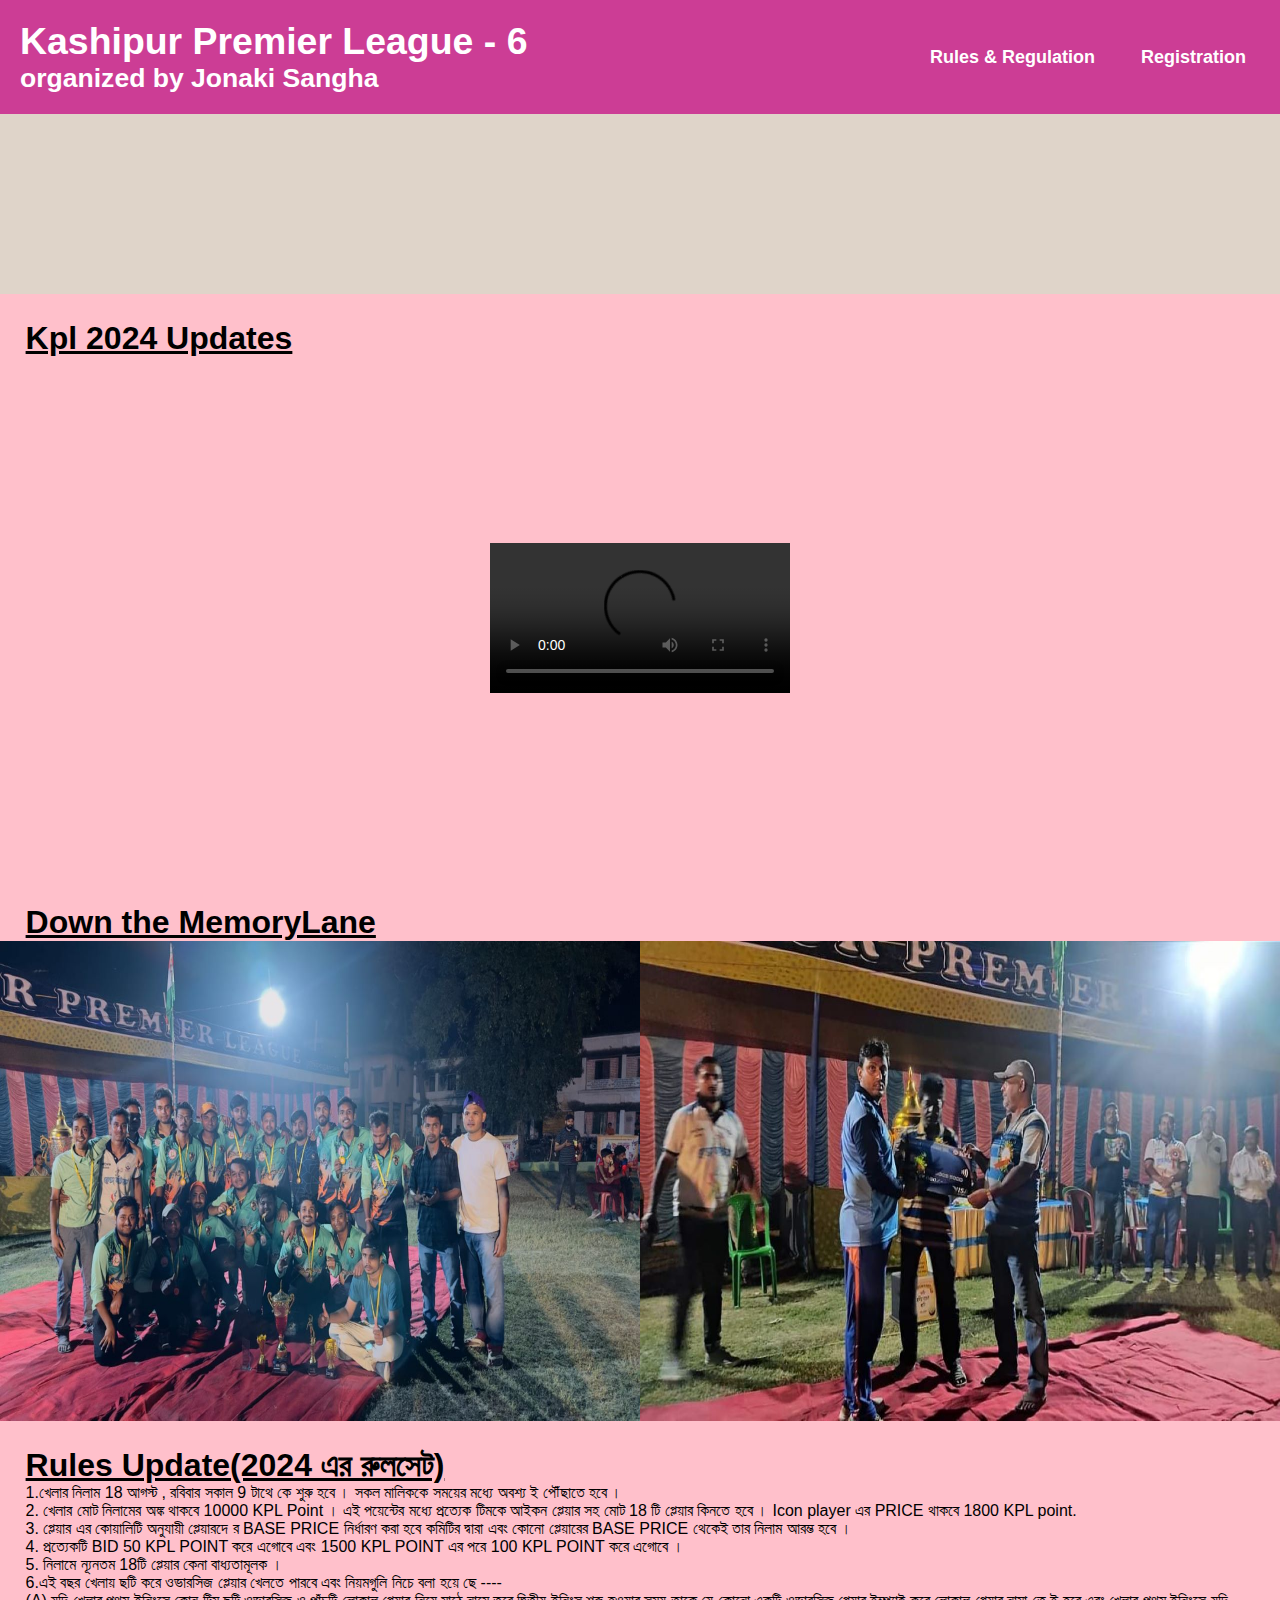
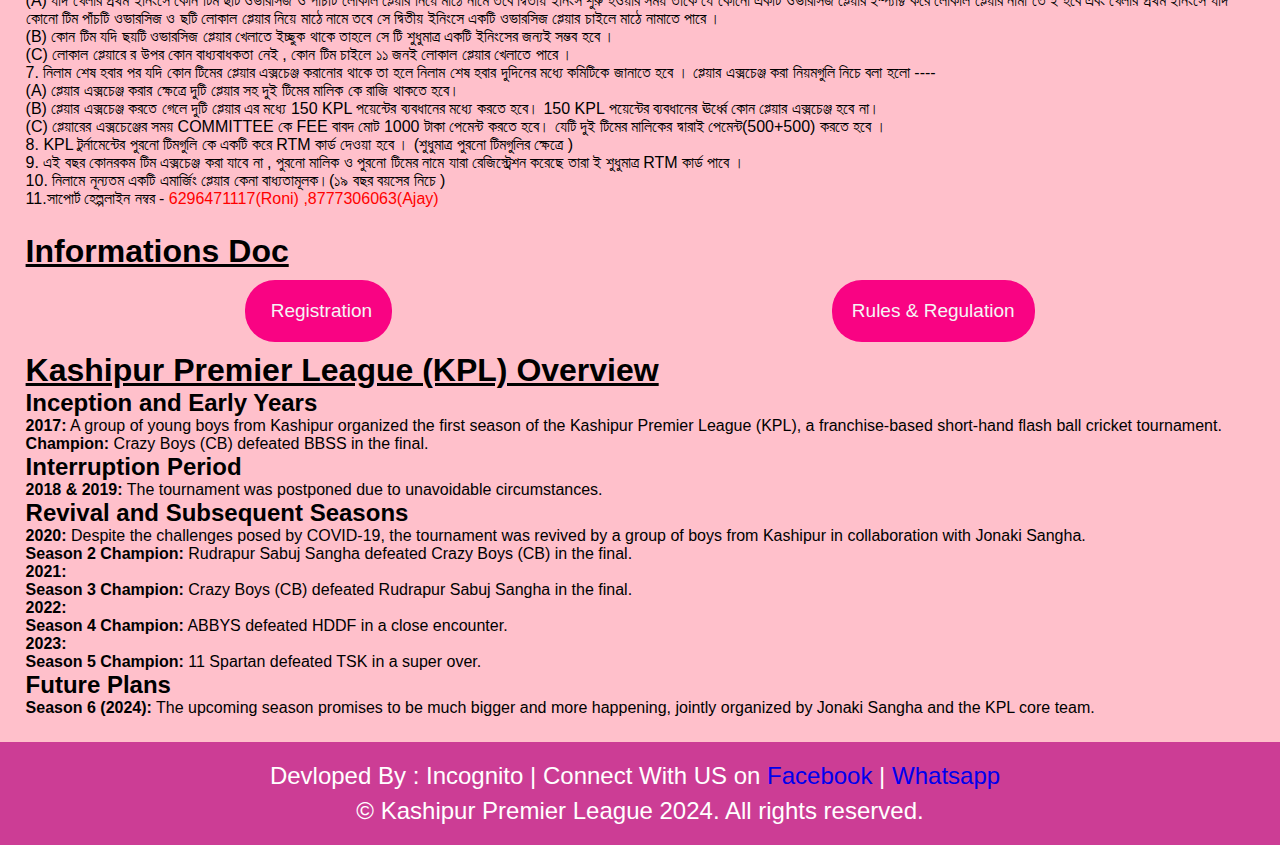
==== commit 0cc5ea51: "ad" ====
--- a/index.html
+++ b/index.html
@@ -16,6 +16,7 @@
   gtag('js', new Date());
 
   gtag('config', 'G-2DKXMGP7B2');
+  alert('KPL ২০২৪ এর ফর্ম ফিল আপ না করে থাকলে দ্রুত ফর্ম ফিল আপ করুন')
 </script>
 </head>
 
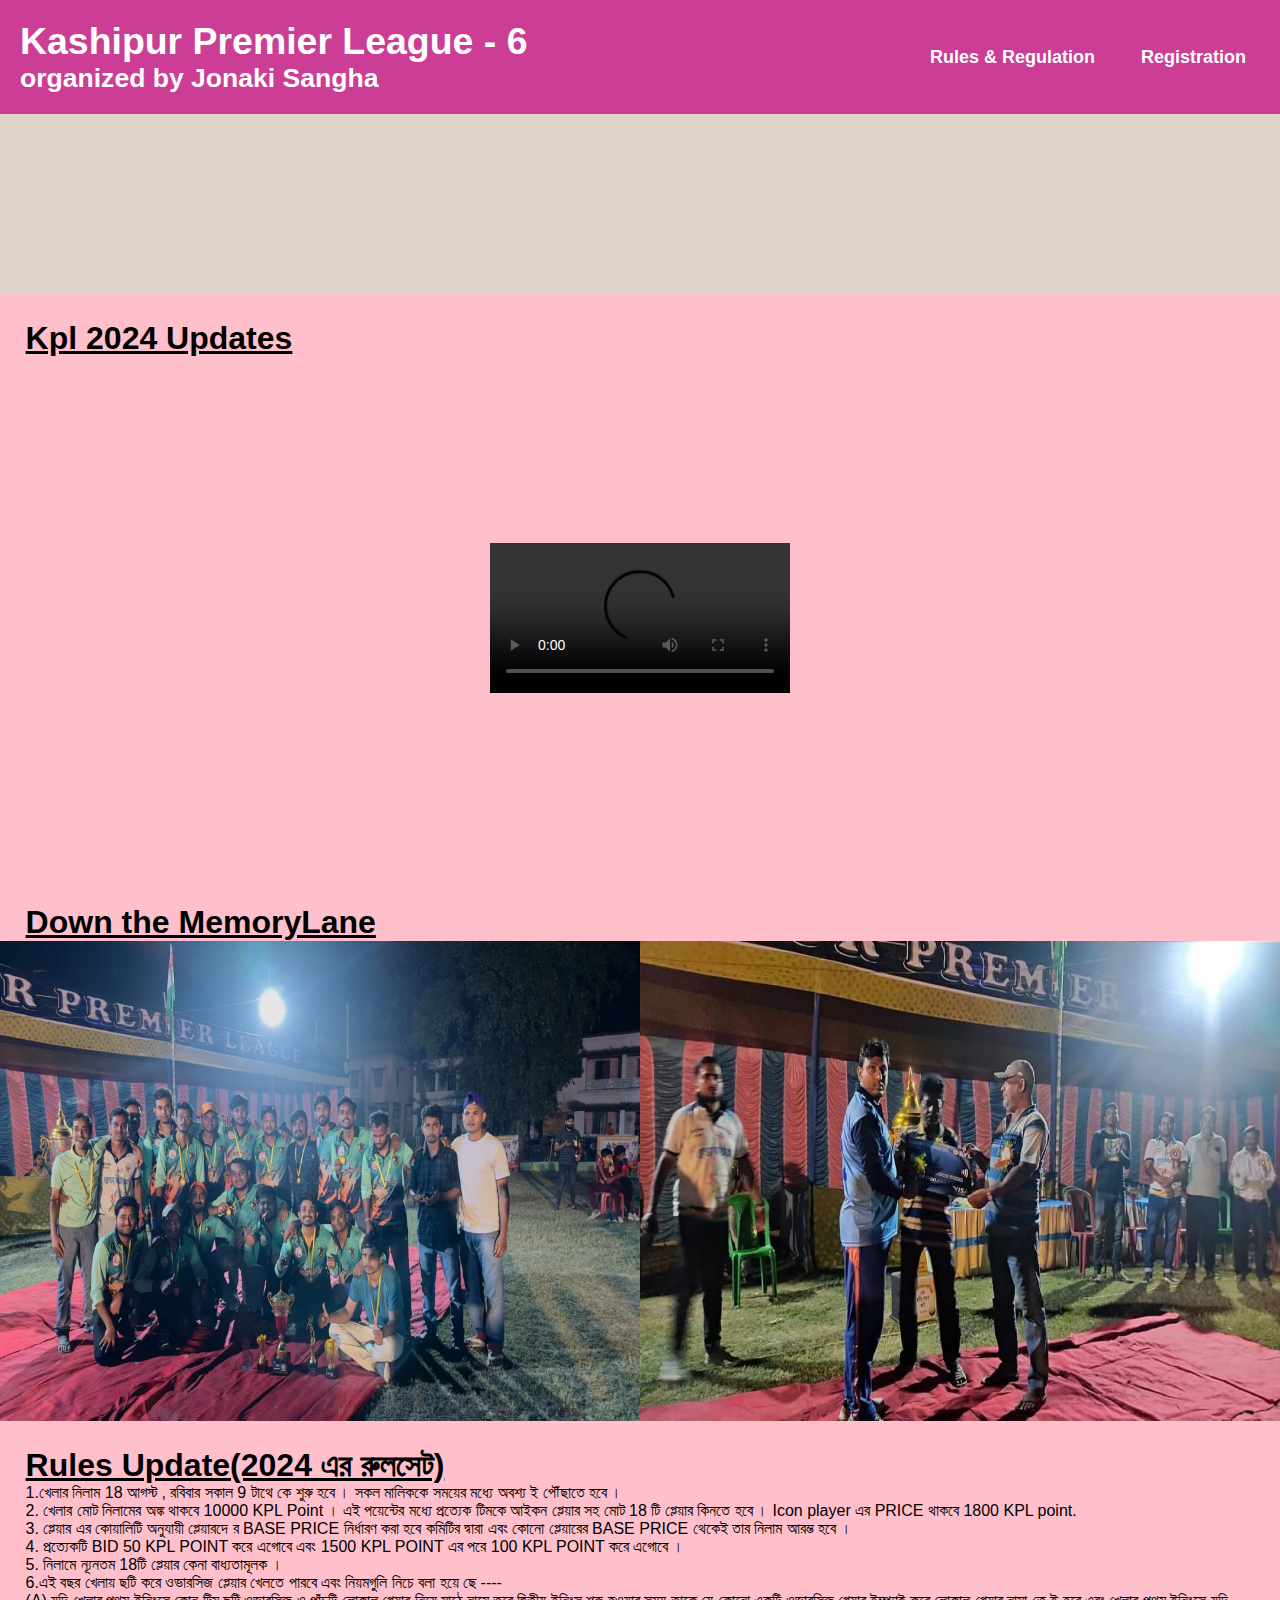
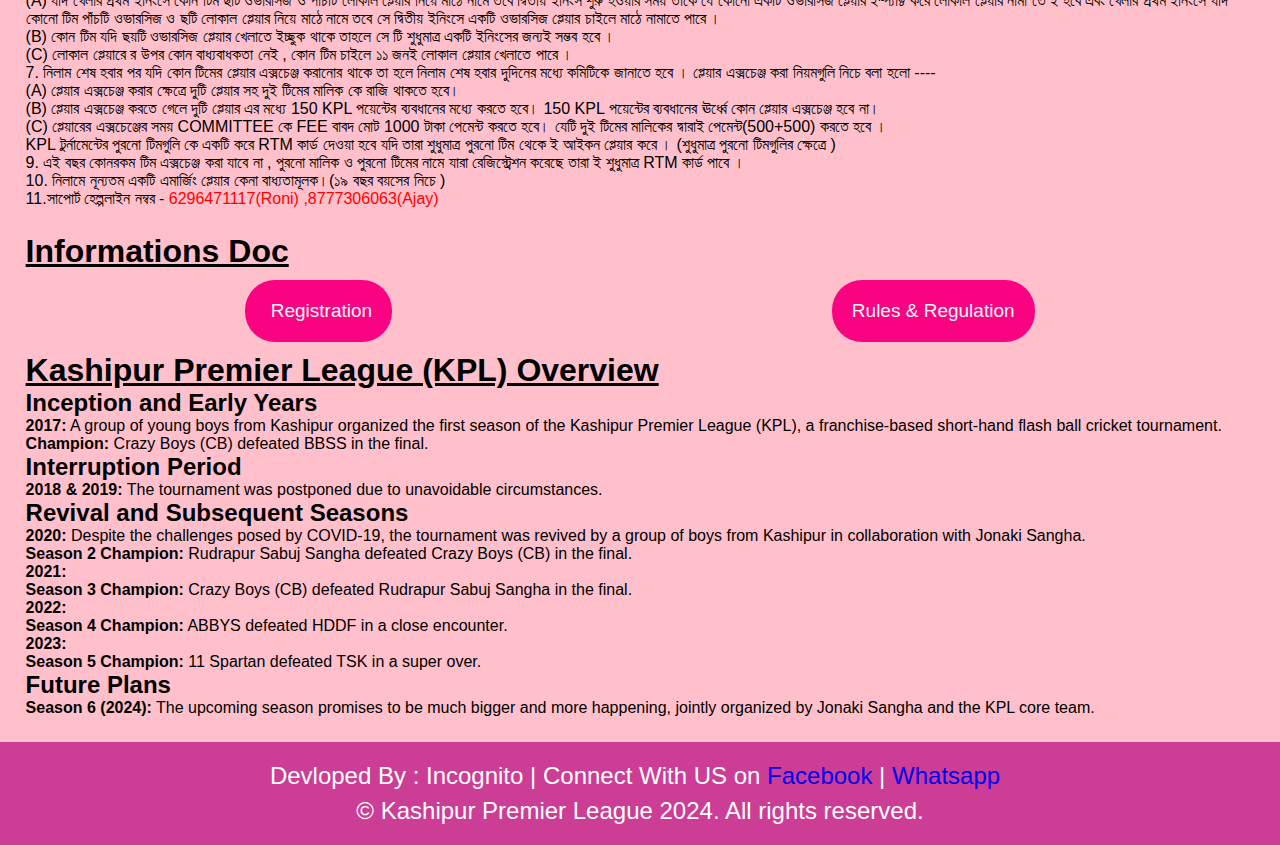
==== commit 42cff7db: "adad" ====
--- a/index.html
+++ b/index.html
@@ -164,7 +164,7 @@
         পয়েন্টের ব্যবধানের ঊর্ধ্বে কোন প্লেয়ার এক্সচেঞ্জ হবে না।</li>
       <li> (C) প্লেয়ারের এক্সচেঞ্জের সময় COMMITTEE কে FEE বাবদ মোট 1000 টাকা পেমেন্ট করতে হবে। যেটি দুই টিমের মালিকের
         দ্বারাই পেমেন্ট(500+500) করতে হবে ।</li>
-        <li>8. KPL টুর্নামেন্টের পুরনো টিমগুলি কে একটি করে RTM কার্ড দেওয়া হবে । (শুধুমাত্র পুরনো টিমগুলির ক্ষেত্রে )</li>
+        <li>KPL টুর্নামেন্টের পুরনো টিমগুলি কে একটি করে RTM কার্ড দেওয়া হবে যদি তারা শুধুমাত্র পুরনো টিম থেকে ই আইকন প্লেয়ার করে । (শুধুমাত্র পুরনো টিমগুলির ক্ষেত্রে )</li>
         <li>9. এই বছর কোনরকম টিম এক্সচেঞ্জ করা যাবে না , পুরনো মালিক ও পুরনো টিমের নামে যারা রেজিস্ট্রেশন করেছে তারা ই
           শুধুমাত্র RTM কার্ড পাবে ।</li>
       <li>10. নিলামে নূন্যতম একটি এমার্জিং প্লেয়ার কেনা বাধ্যতামূলক।(১৯ বছর বয়সের নিচে ) </li>
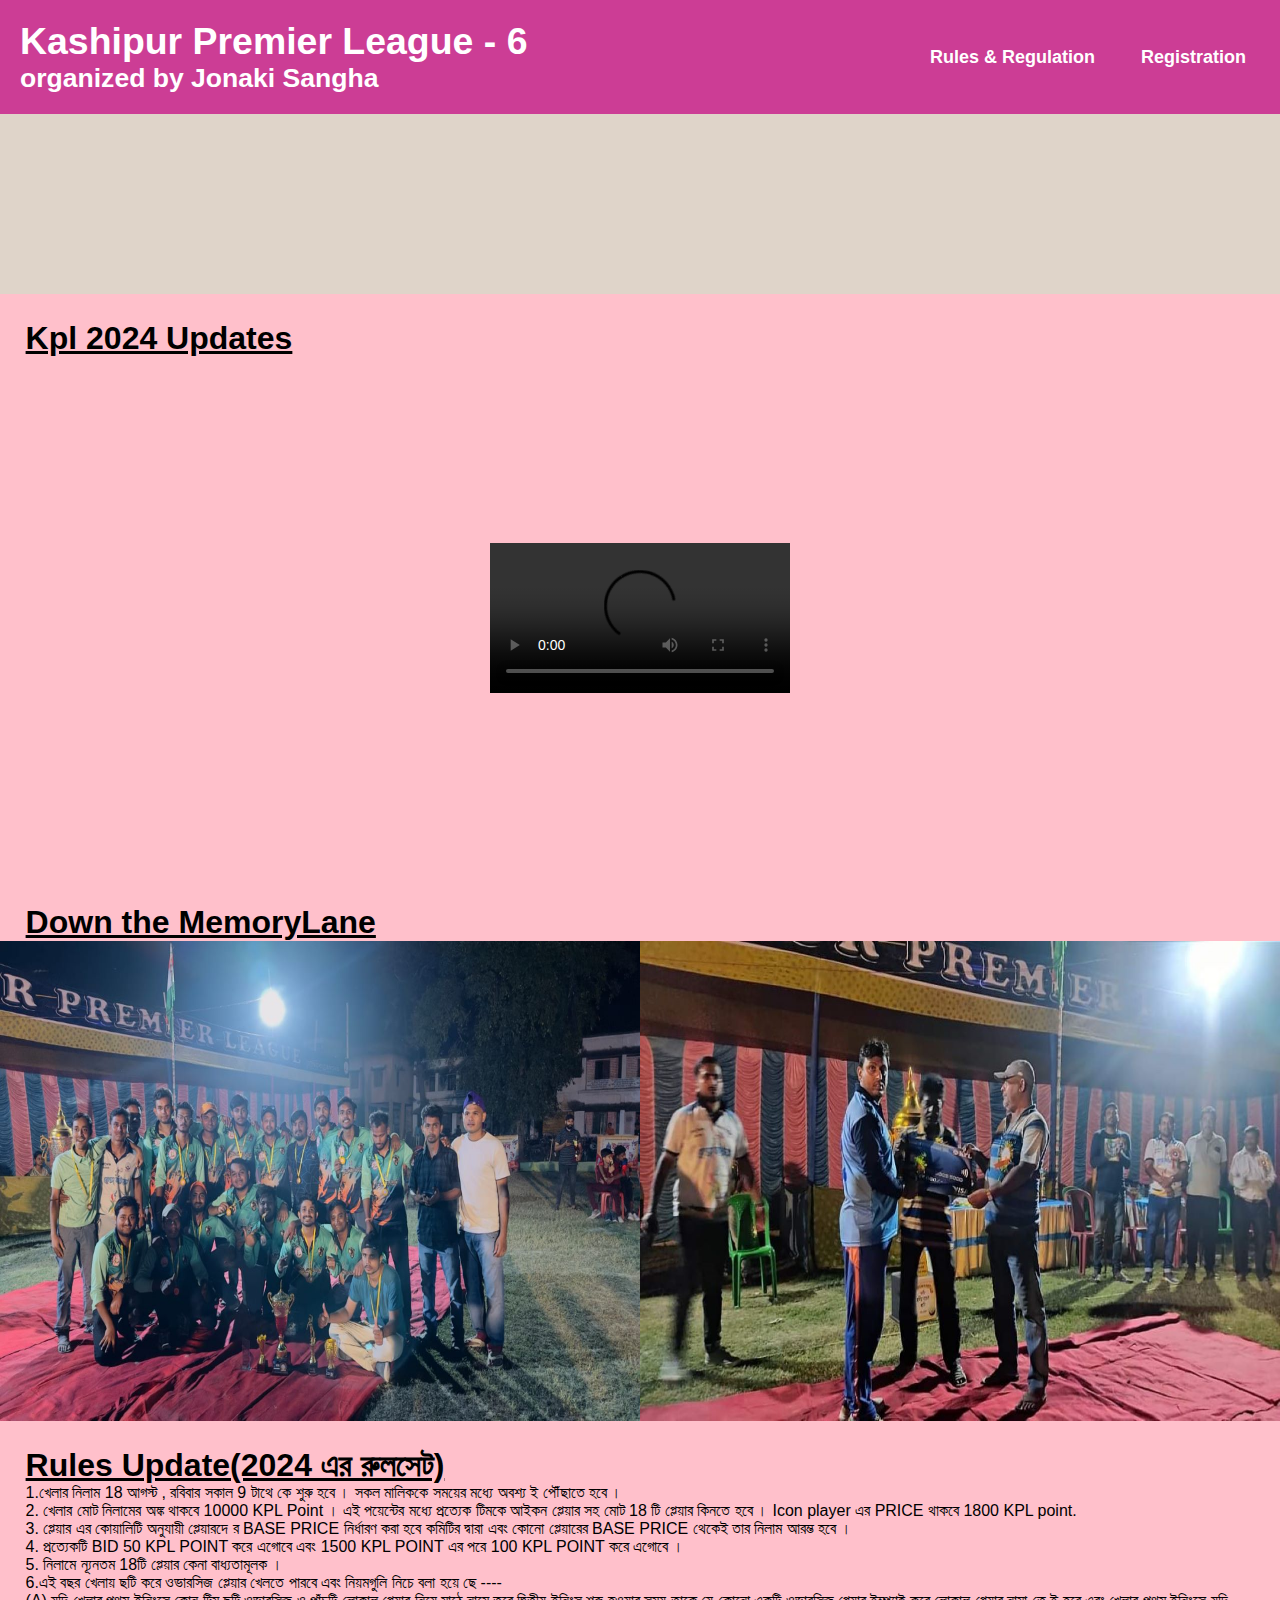
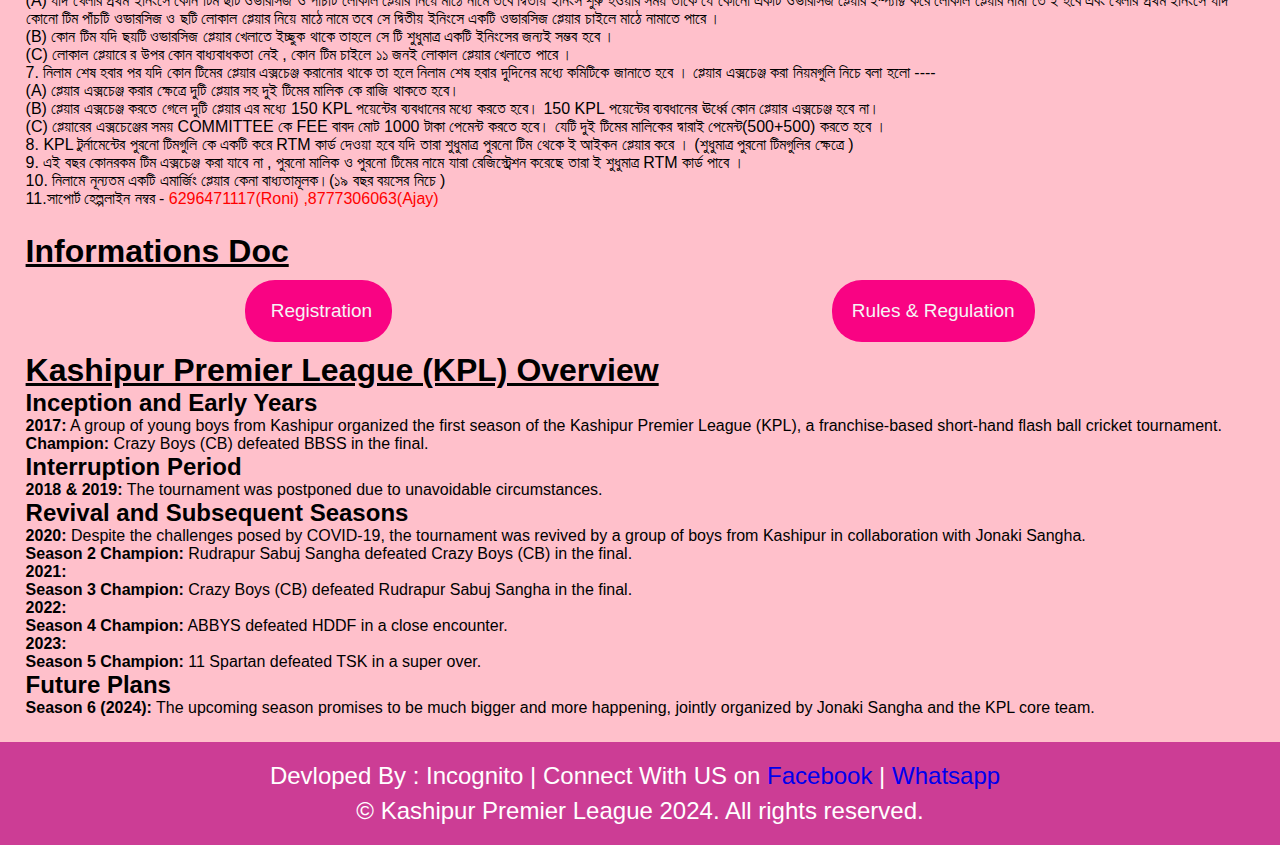
==== commit c23bfb6b: "tf" ====
--- a/index.html
+++ b/index.html
@@ -164,7 +164,7 @@
         পয়েন্টের ব্যবধানের ঊর্ধ্বে কোন প্লেয়ার এক্সচেঞ্জ হবে না।</li>
       <li> (C) প্লেয়ারের এক্সচেঞ্জের সময় COMMITTEE কে FEE বাবদ মোট 1000 টাকা পেমেন্ট করতে হবে। যেটি দুই টিমের মালিকের
         দ্বারাই পেমেন্ট(500+500) করতে হবে ।</li>
-        <li>KPL টুর্নামেন্টের পুরনো টিমগুলি কে একটি করে RTM কার্ড দেওয়া হবে যদি তারা শুধুমাত্র পুরনো টিম থেকে ই আইকন প্লেয়ার করে । (শুধুমাত্র পুরনো টিমগুলির ক্ষেত্রে )</li>
+        <li>8. KPL টুর্নামেন্টের পুরনো টিমগুলি কে একটি করে RTM কার্ড দেওয়া হবে যদি তারা শুধুমাত্র পুরনো টিম থেকে ই আইকন প্লেয়ার করে । (শুধুমাত্র পুরনো টিমগুলির ক্ষেত্রে )</li>
         <li>9. এই বছর কোনরকম টিম এক্সচেঞ্জ করা যাবে না , পুরনো মালিক ও পুরনো টিমের নামে যারা রেজিস্ট্রেশন করেছে তারা ই
           শুধুমাত্র RTM কার্ড পাবে ।</li>
       <li>10. নিলামে নূন্যতম একটি এমার্জিং প্লেয়ার কেনা বাধ্যতামূলক।(১৯ বছর বয়সের নিচে ) </li>
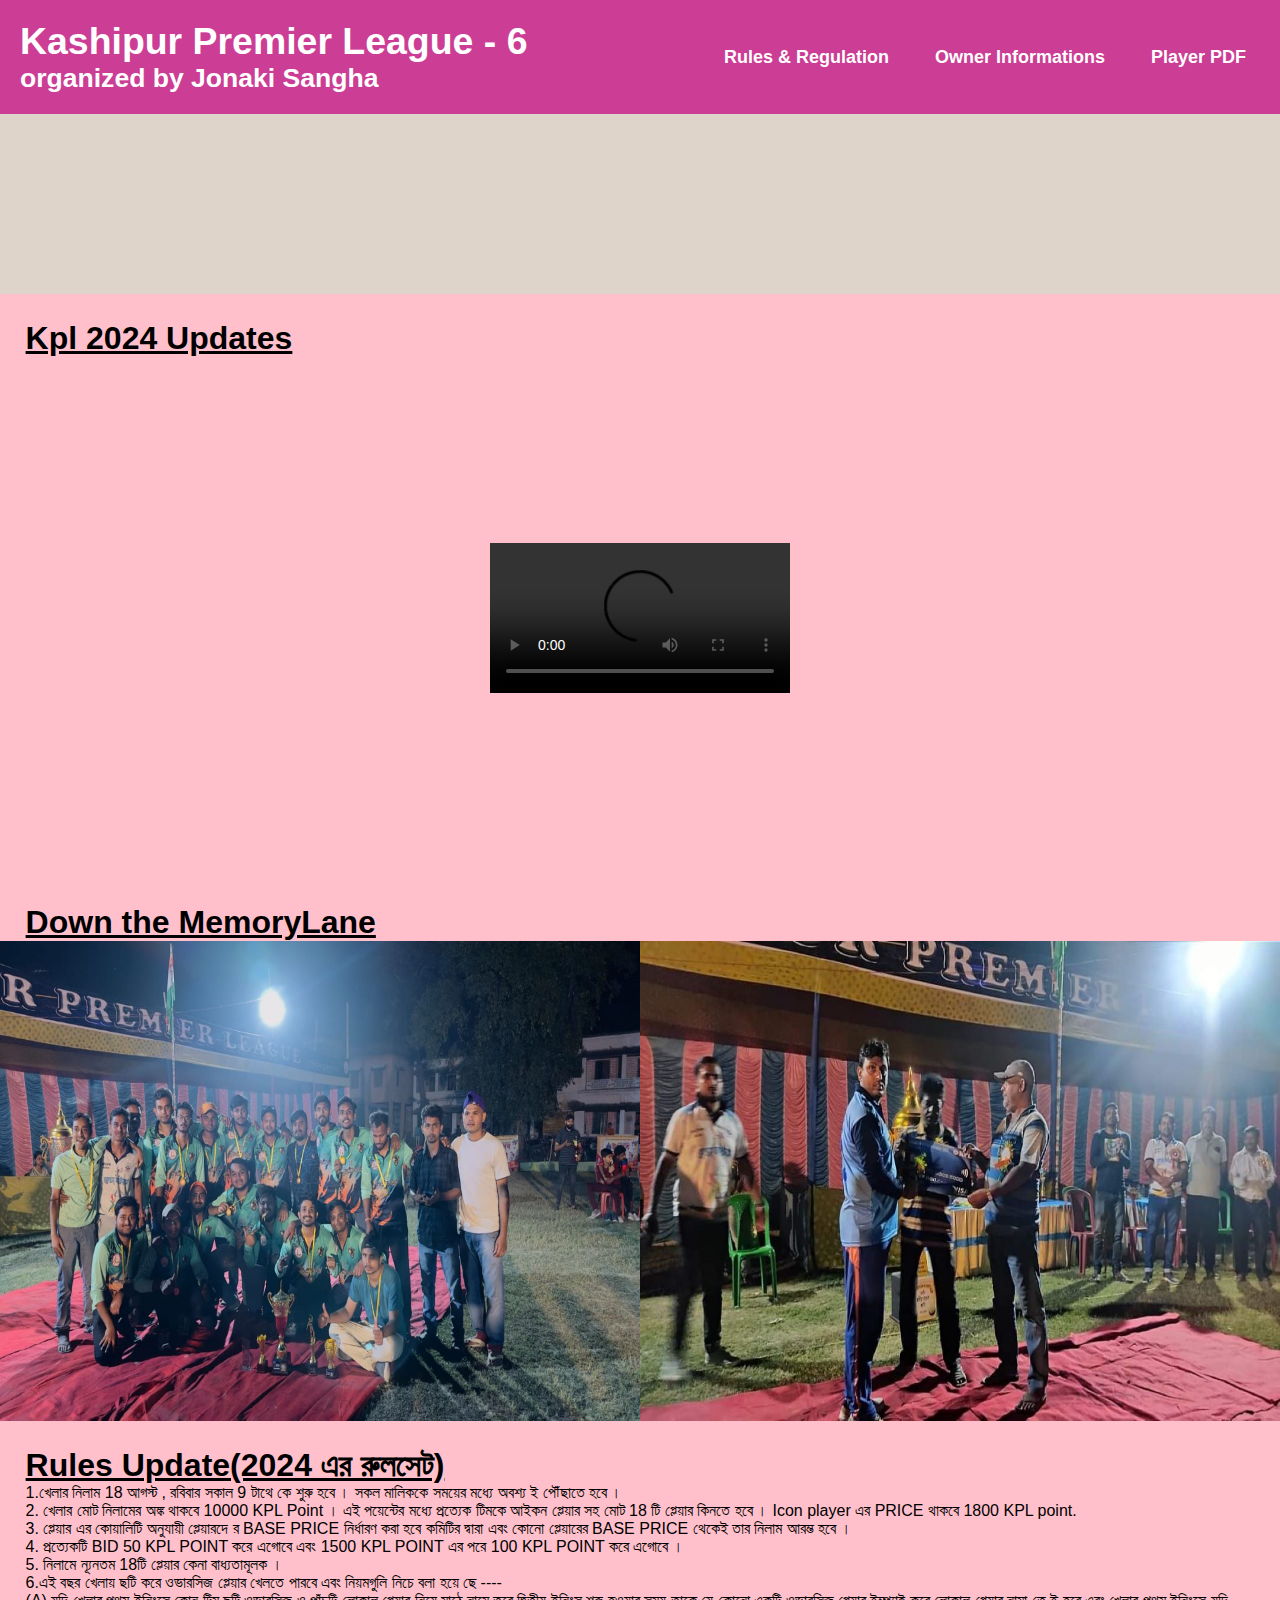
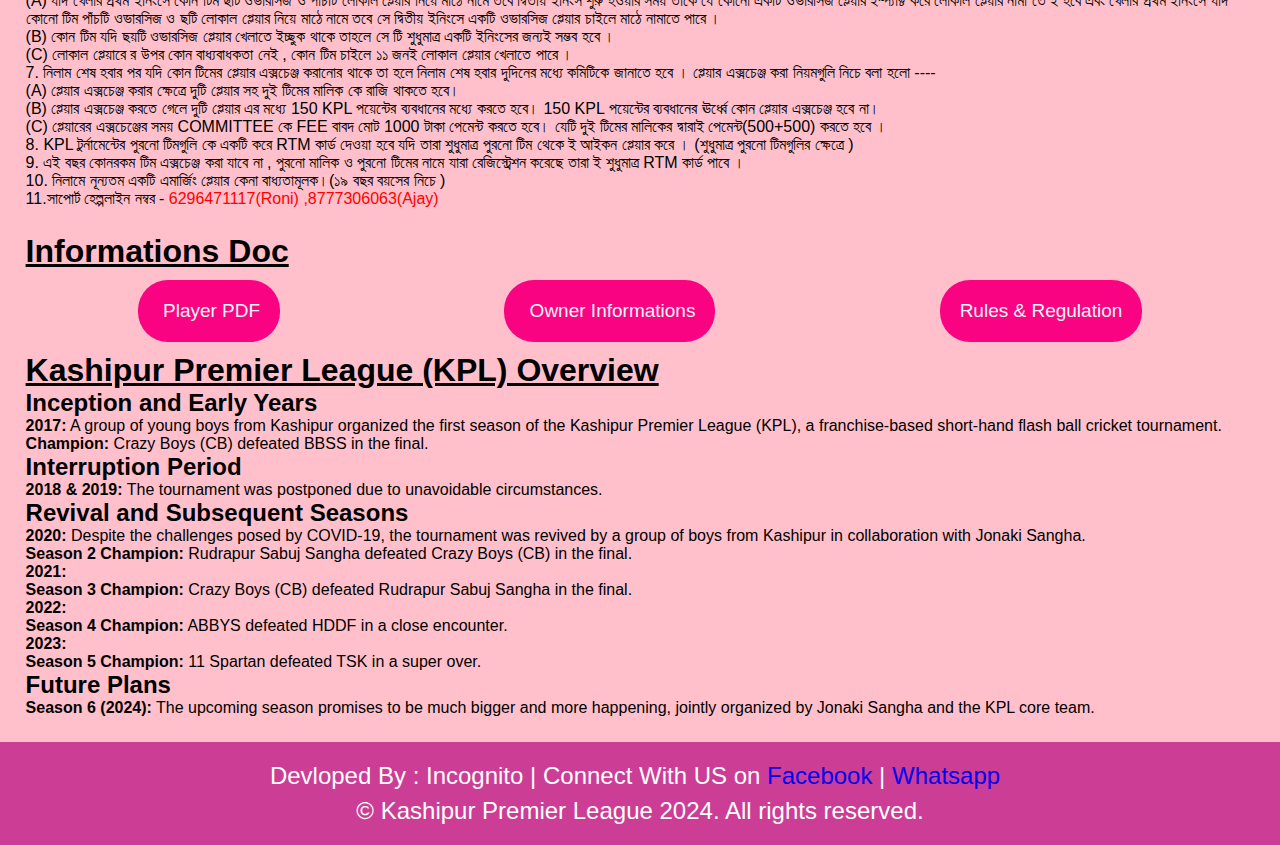
==== commit 28c78aa0: "all player and owner info added" ====
--- a/index.html
+++ b/index.html
@@ -16,7 +16,7 @@
   gtag('js', new Date());
 
   gtag('config', 'G-2DKXMGP7B2');
-  alert('KPL ২০২৪ এর ফর্ম ফিল আপ না করে থাকলে দ্রুত ফর্ম ফিল আপ করুন')
+  //alert('KPL ২০২৪ এর ফর্ম ফিল আপ না করে থাকলে দ্রুত ফর্ম ফিল আপ করুন')
 </script>
 </head>
 
@@ -73,9 +73,11 @@
           <li><a href="rule.pdf" target="_blank">
             <strong>Rules & Regulation</strong>
         </a></li>
-         
-          <li><a href="https://forms.gle/MFADYBw2FzgF48vK9" target="_blank">
-            <strong>Registration</strong>
+        <li><a href="owner.jpeg" target="_blank">
+          <strong>Owner Informations</strong>
+      </a></li>
+          <li><a href="allPlayer.pdf" target="_blank">
+            <strong>Player PDF</strong>
         </a></li>
 
         </div>
@@ -184,14 +186,14 @@
     <h1 style="color: black;"><u>Informations Doc</u></h1>
      <div class="flex-container">
       <div
-        onclick="redirectToURL('https://forms.gle/MFADYBw2FzgF48vK9')">
-        <button style="background: none; border: none; color: whitesmoke; cursor: pointer;"></button>   Registration
-      </div>
-        <!-- <div
-        onclick="redirectToURL('owner.pdf'),fetch('https://kpl2023.online/registration/kpl/registration/api/eventCount?id=3')">
+        onclick="redirectToURL('allPlayer.pdf')">
+        <button style="background: none; border: none; color: whitesmoke; cursor: pointer;"></button>   Player PDF
+      </div>
+        <div
+        onclick="redirectToURL('owner.jpeg'),fetch('https://kpl2023.online/registration/kpl/registration/api/eventCount?id=3')">
         <button style="background: none; border: none; color: whitesmoke; cursor: pointer;"></button>
         Owner Informations
-      </div> -->
+      </div>
       <div
         onclick="redirectToURL('rule.pdf')">
         <button style="background: none; border: none; color: whitesmoke; cursor: pointer;"></button>Rules & Regulation
